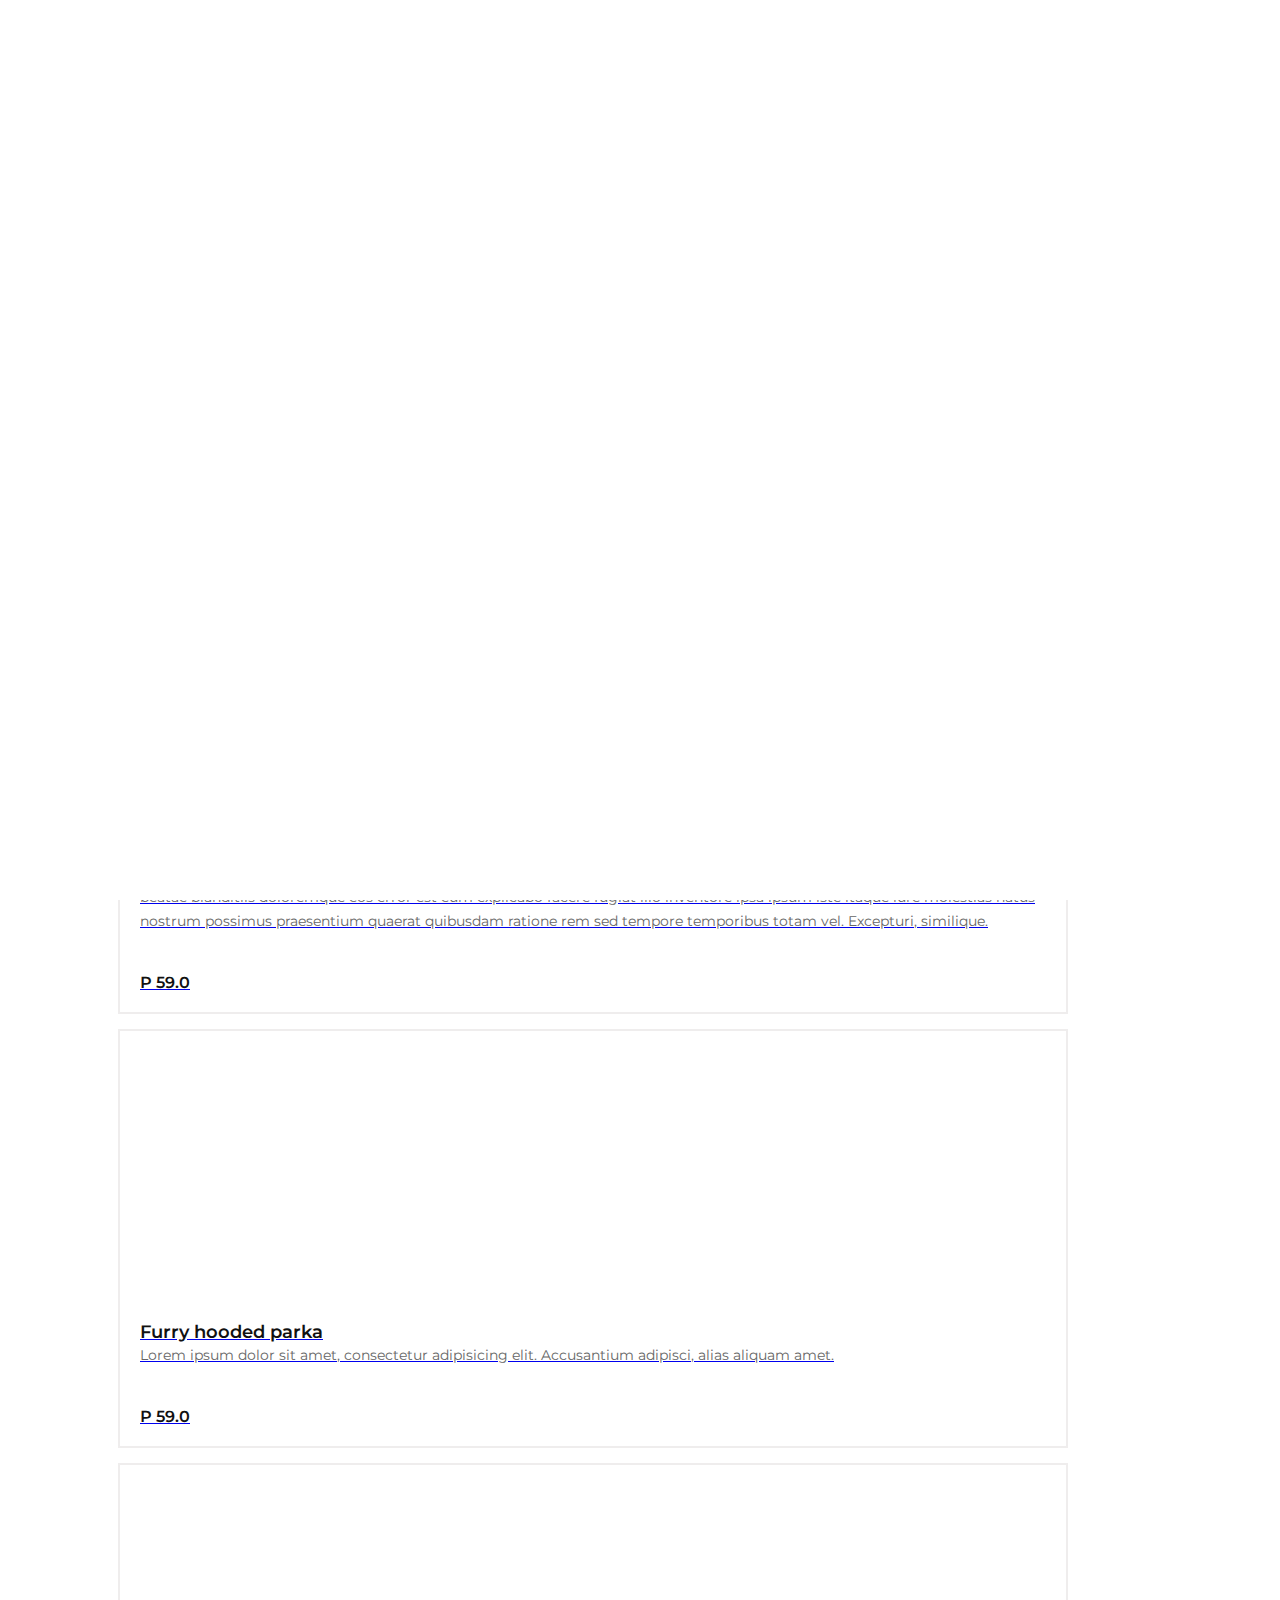
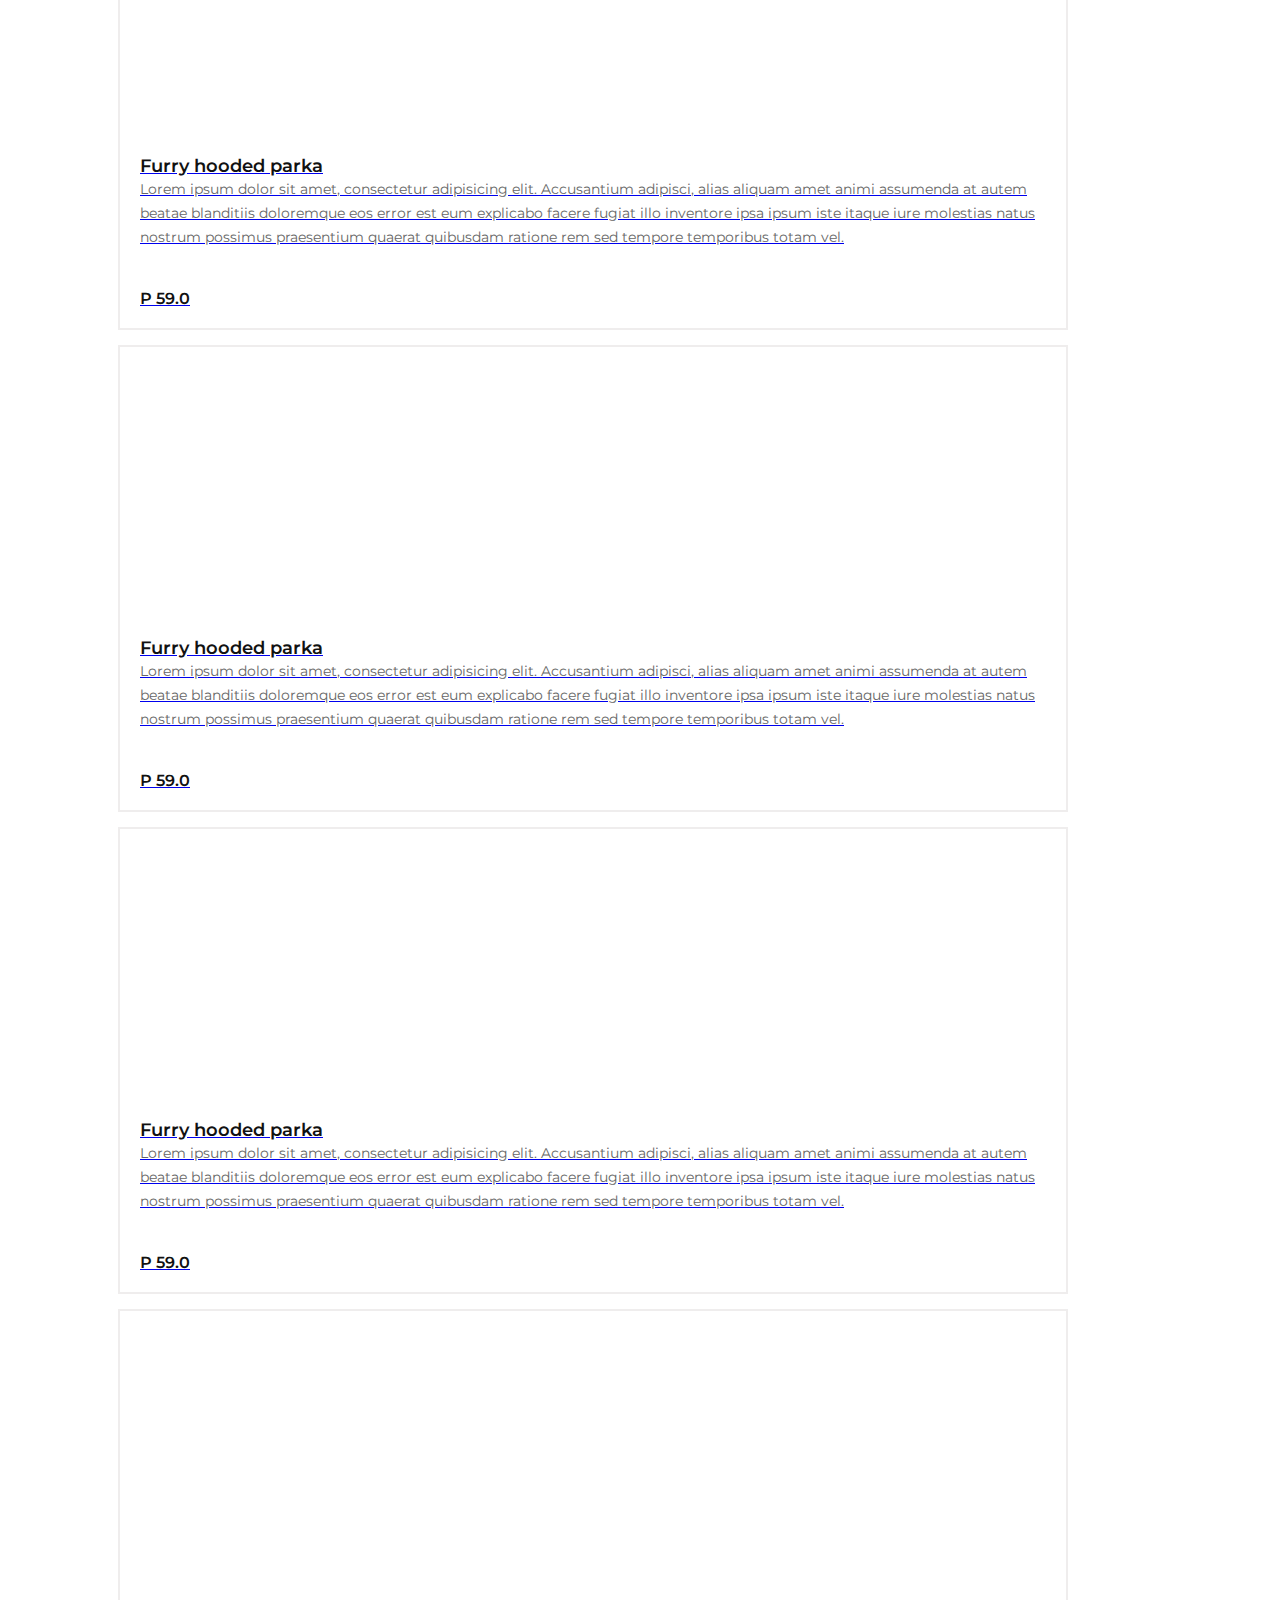
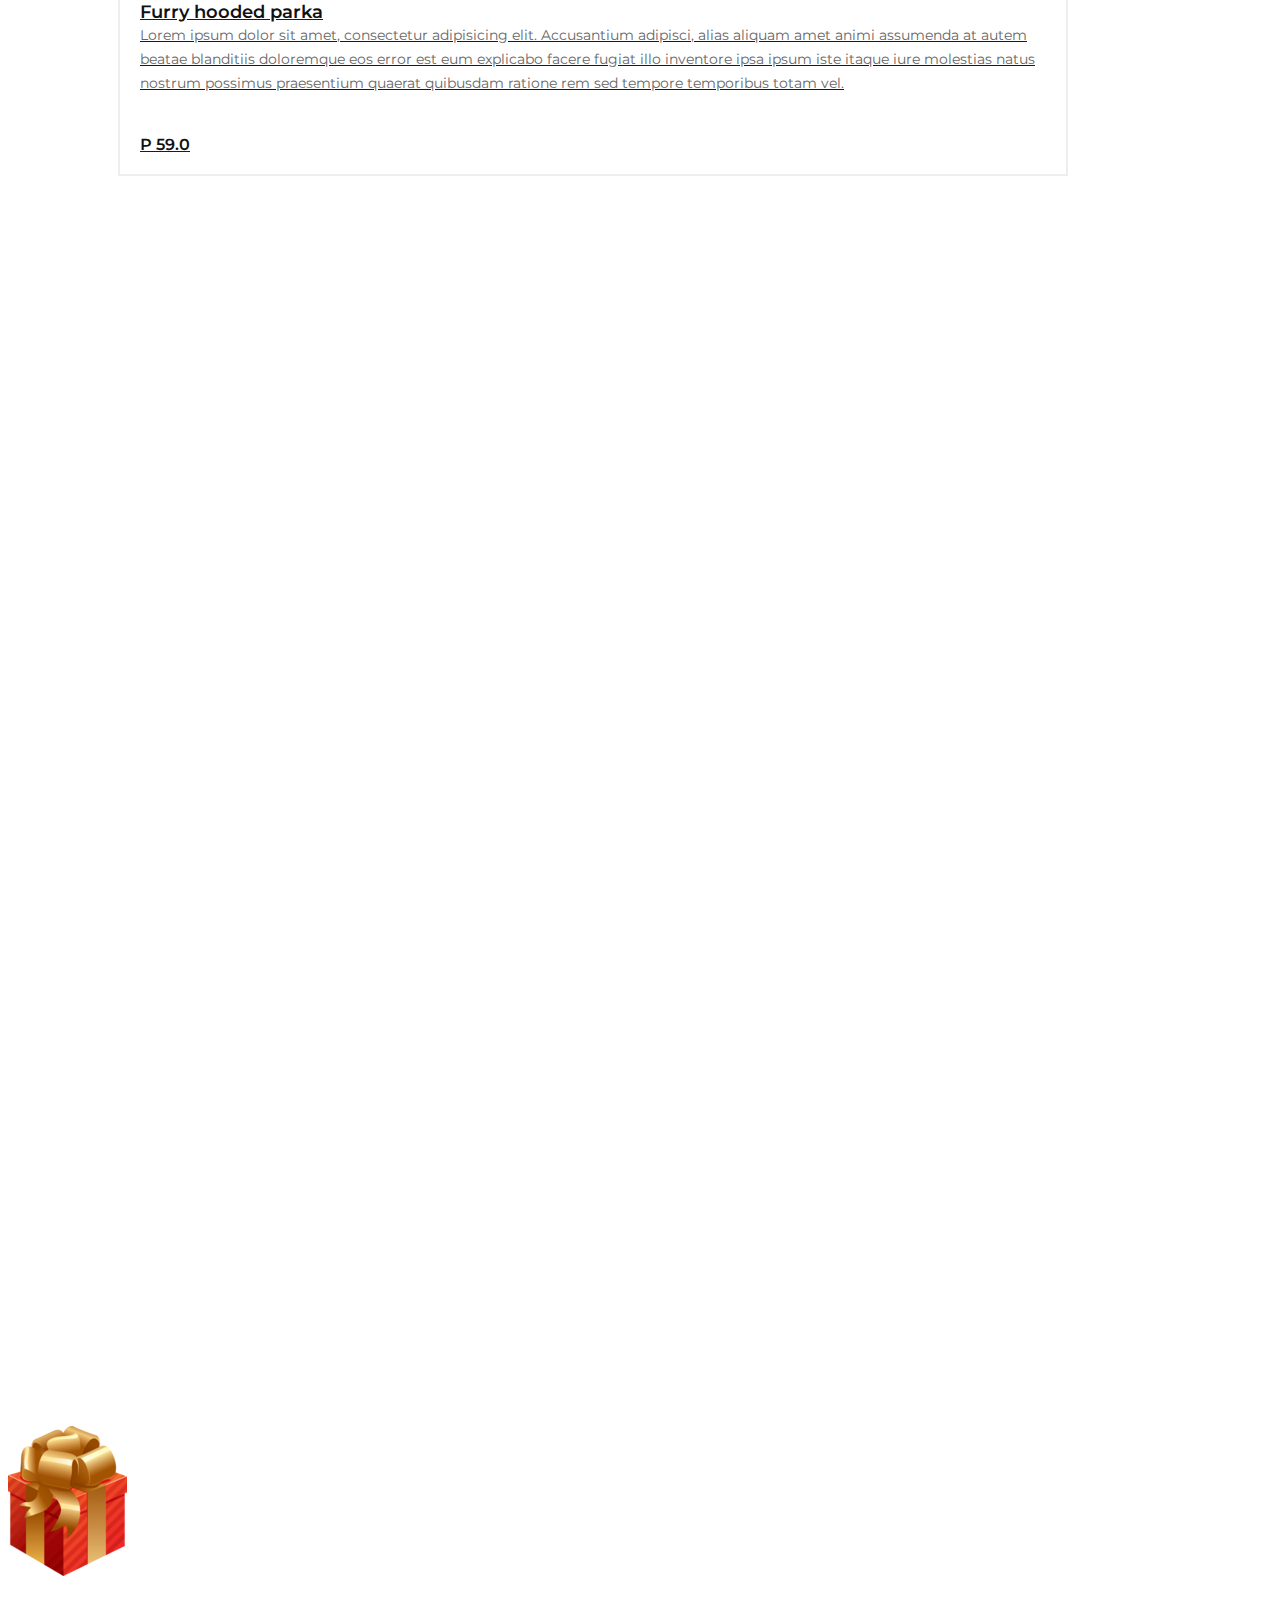
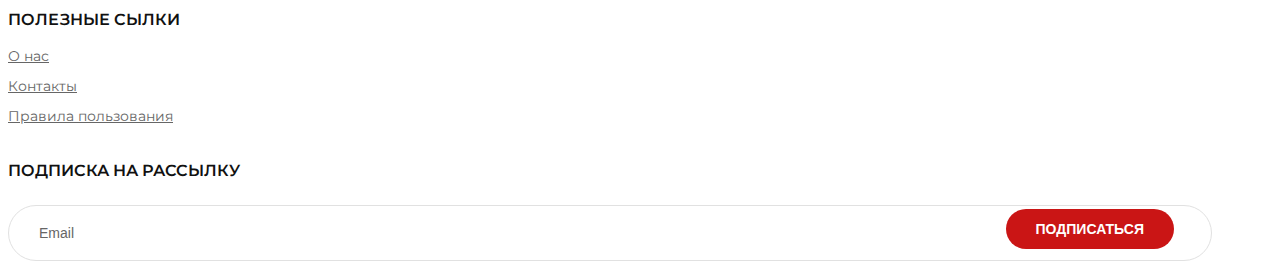
==== celebration.html @ a79d985c "Selections (not finished)" ====
<!DOCTYPE html>
<html lang="ru">

<head>
	<meta charset="UTF-8">
	<meta name="description" content="Ashion Template">
	<meta name="keywords" content="Ashion, unica, creative, html">
	<meta name="viewport" content="width=device-width, initial-scale=1.0">
	<meta http-equiv="X-UA-Compatible" content="ie=edge">
	<title>Ashion | Template</title>

	<!-- Google Font -->
	<link href="https://fonts.googleapis.com/css2?family=Cookie&display=swap" rel="stylesheet">
	<link href="https://fonts.googleapis.com/css2?family=Montserrat:wght@400;500;600;700;800;900&display=swap"
		  rel="stylesheet">

	<!-- Css Styles -->
	<link rel="stylesheet" href="css/bootstrap.min.css" type="text/css">
	<link rel="stylesheet" href="css/font-awesome.min.css" type="text/css">
	<link rel="stylesheet" href="css/elegant-icons.css" type="text/css">
	<link rel="stylesheet" href="css/jquery-ui.min.css" type="text/css">
	<link rel="stylesheet" href="css/magnific-popup.css" type="text/css">
	<link rel="stylesheet" href="css/owl.carousel.min.css" type="text/css">
	<link rel="stylesheet" href="css/slicknav.min.css" type="text/css">
	<link rel="stylesheet" href="css/style.css" type="text/css">
</head>

<body>
<!-- Page Preloder -->
<div id="preloder">
	<div class="loader"></div>
</div>

<!-- Offcanvas Menu Begin -->
<div class="offcanvas-menu-overlay"></div>
<div class="offcanvas-menu-wrapper">
	<div class="offcanvas__close">+</div>
	<ul class="offcanvas__widget">
		<li><span class="icon_search search-switch"></span></li>
		<li><a href="#"><span class="icon_heart_alt"></span>
			<div class="tip">2</div>
		</a></li>
		<li><a href="#"><span class="icon_bag_alt"></span>
			<div class="tip">2</div>
		</a></li>
	</ul>
	<div class="offcanvas__logo">
		<a href="./index.html"><img src="img/logo.png" alt=""></a>
	</div>
	<div id="mobile-menu-wrap"></div>
</div>
<!-- Offcanvas Menu End -->

<!-- Header Section Begin -->
<header class="header">
	<div class="container-fluid">
		<div class="row">
			<div class="col-xl-3 col-lg-2">
				<div class="header__logo">
					<a href="./index.html"><img src="img/logo.png" alt="">
						даримподарки.рф
					</a>
				</div>
			</div>
			<div class="col-xl-6 col-lg-7">
				<nav class="header__menu">
					<ul>
						<li><a href="./index.html">Главная</a></li>
						<li><a href="./index.html">8 марта</a></li>
						<li><a href="./presents.html">Каталог</a></li>
						<li><a href="./selections.html">Подборки</a></li>
					</ul>
				</nav>
			</div>
			<div class="col-lg-3">
				<div class="header__right">
					<!--                    <div class="header__right__auth">-->
					<!--                        <a href="#">Login</a>-->
					<!--                        <a href="#">Register</a>-->
					<!--                    </div>-->
					<ul class="header__right__widget">
						<li><span class="icon_search search-switch"></span></li>
						<li>
							<a href="#"><span class="icon_heart_alt"></span>
								<div class="tip">2</div>
							</a>
						</li>
						<!--                        <li>-->
						<!--                            <a href="#"><span class="icon_bag_alt"></span>-->
						<!--                            <div class="tip">2</div>-->
						<!--                            </a>-->
						<!--                        </li>-->
					</ul>
				</div>
			</div>
		</div>
		<div class="canvas__open">
			<i class="fa fa-bars"></i>
		</div>
	</div>
</header>
<!-- Header Section End -->

<!-- Breadcrumb Begin -->
<div class="breadcrumb-option">
	<div class="container">
		<div class="row">
			<div class="col-lg-12">
				<div class="breadcrumb__links">
					<a href="./selections.html"><i class="fa fa-home"></i>Подборки</a>
					<span>3ИЙ ДЕНЬ РОЖДЕНИЯ ПЕРВОЙ КОШКИ РЫЖЕГО ЦВЕТА С БЕЛЫМИ ТРУСАМИ</span>
				</div>
			</div>
		</div>
	</div>
</div>
<!-- Breadcrumb End -->

<!-- Product Details Section Begin -->
<section class="celebration__details spad">
	<div class="container">
		<div class="row">
			<div class="col-lg-12">
				<div class="celebration__details__text">
					<h3>3ий день рождения первой кошки рыжего цвета с белыми трусами</h3>
					<p>
						Невероятно милая и очень мягкая кошка удивит своей красотой и звучанием, несмотря на
						миниатюрный размер. Рыжая кошка понравится как взрослым, так и маленьким. А для
						детей, у которых еще нет смартфона, родители могут включать мур-мур режим бесплатным нежным потрагиваньем кошки,
						в которой есть как похрюкивания, так и тракторный мотор, а солнечным зайчиком или мушкой можно включить милое кряхтенье.
						Помимо музыкальных способностей, кошка обладает магким софт-тач пузиком, оказывающим антистресс эффект.
						Кошка работает на сухом корме, сливках и яйцах. Для освобождения места под свежие источники энергии,
						выбрасывает уже переработанную в виде кирпичей всего раз в день.
					</p>
				</div>
			</div>
			<div class="col-lg-12 celebration__product__list">
				<div class="product__item row celebration__product__item">
					<a href="product.html" class="celebration__product__item__pic product__item__pic set-bg col-lg-4 col-md-4 col-sm-5" data-setbg="img/instagram/insta-1.jpg">
						Название подарка, где текст 0 px
					</a>
					<a href="product.html" class="celebration__product__item__text product__item__text col-lg-8 col-md-8 col-sm-7">
						<div>
							<h6>Furry hooded parka</h6>
							<p class="celebration__product__description">Lorem ipsum dolor sit amet, consectetur adipisicing elit.
								Accusantium adipisci, alias aliquam amet animi assumenda at autem beatae blanditiis
								doloremque eos error est eum explicabo facere fugiat illo inventore ipsa ipsum iste
								itaque iure molestias natus nostrum possimus praesentium quaerat
								quibusdam ratione rem sed tempore temporibus totam vel. Excepturi, similique.</p>
						</div>
						<div>
							<div class="rating">
								<i class="fa fa-star"></i>
								<i class="fa fa-star"></i>
								<i class="fa fa-star"></i>
								<i class="fa fa-star"></i>
								<i class="fa fa-star"></i>
							</div>
							<div class="product__price">Р 59.0</div>
						</div>
					</a>
					<button class="product__item__favorites"><span class="icon_heart_alt"></span></button>
				</div>
				<div class="product__item row celebration__product__item">
					<a href="product.html" class="celebration__product__item__pic product__item__pic set-bg col-lg-4 col-md-4" data-setbg="img/instagram/insta-1.jpg">
						Название подарка, где текст 0 px
					</a>
					<a href="product.html" class="celebration__product__item__text product__item__text col-lg-8 col-md-8">
						<div>
							<h6>Furry hooded parka</h6>
							<p class="celebration__product__description">Lorem ipsum dolor sit amet, consectetur adipisicing elit.
								Accusantium adipisci, alias aliquam amet.</p>
						</div>
						<div>
							<div class="rating">
								<i class="fa fa-star"></i>
								<i class="fa fa-star"></i>
								<i class="fa fa-star"></i>
								<i class="fa fa-star"></i>
								<i class="fa fa-star"></i>
							</div>
							<div class="product__price">Р 59.0</div>
						</div>
					</a>
					<button class="product__item__favorites"><span class="icon_heart_alt"></span></button>
				</div>
				<div class="product__item row celebration__product__item">
					<a href="product.html" class="celebration__product__item__pic product__item__pic set-bg col-lg-4 col-md-4" data-setbg="img/instagram/insta-1.jpg">
						Название подарка, где текст 0 px
					</a>
					<a href="product.html" class="celebration__product__item__text product__item__text col-lg-8 col-md-8">
						<div>
							<h6>Furry hooded parka</h6>
							<p class="celebration__product__description">Lorem ipsum dolor sit amet, consectetur adipisicing elit.
								Accusantium adipisci, alias aliquam amet animi assumenda at autem beatae blanditiis
								doloremque eos error est eum explicabo facere fugiat illo inventore ipsa ipsum iste
								itaque iure molestias natus nostrum possimus praesentium quaerat
								quibusdam ratione rem sed tempore temporibus totam vel. </p>
						</div>
						<div>
							<div class="rating">
								<i class="fa fa-star"></i>
								<i class="fa fa-star"></i>
								<i class="fa fa-star"></i>
								<i class="fa fa-star"></i>
								<i class="fa fa-star"></i>
							</div>
							<div class="product__price">Р 59.0</div>
						</div>
					</a>
					<button class="product__item__favorites"><span class="icon_heart_alt"></span></button>
				</div>
				<div class="product__item row celebration__product__item">
					<a href="product.html" class="celebration__product__item__pic product__item__pic set-bg col-lg-4 col-md-4" data-setbg="img/instagram/insta-1.jpg">
						Название подарка, где текст 0 px
					</a>
					<a href="product.html" class="celebration__product__item__text product__item__text col-lg-8 col-md-8">
						<div>
							<h6>Furry hooded parka</h6>
							<p class="celebration__product__description">Lorem ipsum dolor sit amet, consectetur adipisicing elit.
								Accusantium adipisci, alias aliquam amet animi assumenda at autem beatae blanditiis
								doloremque eos error est eum explicabo facere fugiat illo inventore ipsa ipsum iste
								itaque iure molestias natus nostrum possimus praesentium quaerat
								quibusdam ratione rem sed tempore temporibus totam vel. </p>
						</div>
						<div>
							<div class="rating">
								<i class="fa fa-star"></i>
								<i class="fa fa-star"></i>
								<i class="fa fa-star"></i>
								<i class="fa fa-star"></i>
								<i class="fa fa-star"></i>
							</div>
							<div class="product__price">Р 59.0</div>
						</div>
					</a>
					<button class="product__item__favorites"><span class="icon_heart_alt"></span></button>
				</div>
				<div class="product__item row celebration__product__item">
					<a href="product.html" class="celebration__product__item__pic product__item__pic set-bg col-lg-4 col-md-4" data-setbg="img/instagram/insta-1.jpg">
						Название подарка, где текст 0 px
					</a>
					<a href="product.html" class="celebration__product__item__text product__item__text col-lg-8 col-md-8">
						<div>
							<h6>Furry hooded parka</h6>
							<p class="celebration__product__description">Lorem ipsum dolor sit amet, consectetur adipisicing elit.
								Accusantium adipisci, alias aliquam amet animi assumenda at autem beatae blanditiis
								doloremque eos error est eum explicabo facere fugiat illo inventore ipsa ipsum iste
								itaque iure molestias natus nostrum possimus praesentium quaerat
								quibusdam ratione rem sed tempore temporibus totam vel. </p>
						</div>
						<div>
							<div class="rating">
								<i class="fa fa-star"></i>
								<i class="fa fa-star"></i>
								<i class="fa fa-star"></i>
								<i class="fa fa-star"></i>
								<i class="fa fa-star"></i>
							</div>
							<div class="product__price">Р 59.0</div>
						</div>
					</a>
					<button class="product__item__favorites"><span class="icon_heart_alt"></span></button>
				</div>
				<div class="product__item row celebration__product__item">
					<a href="product.html" class="celebration__product__item__pic product__item__pic set-bg col-lg-4 col-md-4" data-setbg="img/instagram/insta-1.jpg">
						Название подарка, где текст 0 px
					</a>
					<a href="product.html" class="celebration__product__item__text product__item__text col-lg-8 col-md-8">
						<div>
							<h6>Furry hooded parka</h6>
							<p class="celebration__product__description">Lorem ipsum dolor sit amet, consectetur adipisicing elit.
								Accusantium adipisci, alias aliquam amet animi assumenda at autem beatae blanditiis
								doloremque eos error est eum explicabo facere fugiat illo inventore ipsa ipsum iste
								itaque iure molestias natus nostrum possimus praesentium quaerat
								quibusdam ratione rem sed tempore temporibus totam vel. </p>
						</div>
						<div>
							<div class="rating">
								<i class="fa fa-star"></i>
								<i class="fa fa-star"></i>
								<i class="fa fa-star"></i>
								<i class="fa fa-star"></i>
								<i class="fa fa-star"></i>
							</div>
							<div class="product__price">Р 59.0</div>
						</div>
					</a>
					<button class="product__item__favorites"><span class="icon_heart_alt"></span></button>
				</div>
			</div>
		</div>
	</div>
</section>
<!-- Product Details Section End -->

<!-- Instagram Begin -->
<div class="instagram">
	<div class="container-lg">
		<div class="row">
			<div class="col-lg-3 col-md-3 col-sm-3 p-0">
				<div class="instagram__item set-bg" data-setbg="img/holiday/8.jpg">
					<div class="instagram__text">
						<i class="fa fa-gift"></i>
						<a href="#">Подробнее</a>
					</div>
				</div>
			</div>
			<div class="col-lg-3 col-md-3 col-sm-3 p-0">
				<div class="instagram__item set-bg" data-setbg="img/holiday/23.jpg">
					<div class="instagram__text">
						<i class="fa fa-gift"></i>
						<a href="#">Подробнее</a>
					</div>
				</div>
			</div>
			<div class="col-lg-3 col-md-3 col-sm-3 p-0">
				<div class="instagram__item set-bg" data-setbg="img/holiday/31.jpg">
					<div class="instagram__text">
						<i class="fa fa-gift"></i>
						<a href="#">Подробнее</a>
					</div>
				</div>
			</div>
			<div class="col-lg-3 col-md-3 col-sm-3 p-0">
				<div class="instagram__item set-bg" data-setbg="img/holiday/256.jpg">
					<div class="instagram__text">
						<i class="fa fa-gift"></i>
						<a href="#">Подробнее</a>
					</div>
				</div>
			</div>
		</div>
	</div>
</div>
<!-- Instagram End -->

<!-- Footer Section Begin -->
<footer class="footer">
	<div class="container">
		<div class="row">
			<div class="col-lg-4 col-md-6 col-sm-7">
				<div class="footer__about">
					<div class="footer__logo">
						<a href="./index.html"><img src="img/logo.png" alt=""></a>
					</div>
				</div>
			</div>
			<div class="col-lg-4 col-md-4 col-sm-5">
				<div class="footer__widget">
					<h6>Полезные сылки</h6>
					<ul>
						<li><a href="#">О нас</a></li>
						<li><a href="#">Контакты</a></li>
						<li><a href="#">Правила пользования</a></li>
					</ul>
				</div>
			</div>
			<div class="col-lg-4 col-md-8 col-sm-8">
				<div class="footer__newslatter">
					<h6>Подписка на рассылку</h6>
					<form action="#">
						<input type="text" placeholder="Email">
						<button type="submit" class="site-btn">Подписаться</button>
					</form>
				</div>
			</div>
		</div>
	</div>
</footer>
<!-- Footer Section End -->

<!-- Search Begin -->
<div class="search-model">
	<div class="h-100 d-flex align-items-center justify-content-center">
		<div class="search-close-switch">+</div>
		<form class="search-model-form">
			<input type="text" id="search-input" placeholder="Поиск...">
		</form>
	</div>
</div>
<!-- Search End -->

<!-- Js Plugins -->
<script src="js/jquery-3.3.1.min.js"></script>
<script src="js/bootstrap.min.js"></script>
<script src="js/jquery.magnific-popup.min.js"></script>
<script src="js/jquery-ui.min.js"></script>
<script src="js/mixitup.min.js"></script>
<script src="js/jquery.countdown.min.js"></script>
<script src="js/jquery.slicknav.js"></script>
<script src="js/owl.carousel.min.js"></script>
<script src="js/jquery.nicescroll.min.js"></script>
<script src="js/main.js"></script>
</body>

</html>
---- css/style.css ----
/*------------------------------------------------------------------
[Table of contents]

1.  Template default CSS
	1.1	Variables
	1.2	Mixins
	1.3	Flexbox
	1.4	Reset
2.  Helper Css
3.  Header Section
4.  Categories Section
5.  Product Section
6.  Banner Section
7.  Countdown Section
8.  Instagram
9.  Contact
10.  Footer Style
-------------------------------------------------------------------*/

/*----------------------------------------*/

/* Template default CSS
/*----------------------------------------*/
:root {
    --hex-red: #ca1515;
}

html,
body {
    height: 100%;
    font-family: "Montserrat", sans-serif;
    -webkit-font-smoothing: antialiased;
}

h1,
h2,
h3,
h4,
h5,
h6 {
    margin: 0;
    color: #111111;
    font-weight: 400;
    font-family: "Montserrat", sans-serif;
}

h1 {
    font-size: 70px;
}

h2 {
    font-size: 36px;
}

h3 {
    font-size: 30px;
}

h4 {
    font-size: 24px;
}

h5 {
    font-size: 18px;
}

h6 {
    font-size: 16px;
}

p {
    font-size: 14px;
    font-family: "Montserrat", sans-serif;
    color: #666666;
    font-weight: 400;
    line-height: 24px;
    margin: 0 0 15px 0;
}

img {
    max-width: 100%;
}

input:focus,
select:focus,
button:focus,
textarea:focus {
    outline: none;
}

a:hover,
a:focus {
    text-decoration: none;
    outline: none;
}

ul,
ol {
    padding: 0;
    margin: 0;
}

/*---------------------
  Helper CSS
-----------------------*/

.section-title {
    margin-bottom: 45px;
}

.section-title h4 {
    color: #111111;
    font-weight: 600;
    text-transform: uppercase;
    position: relative;
    display: inline-block;
}

.section-title h4:after {
    position: absolute;
    left: 0;
    bottom: -4px;
    height: 2px;
    width: 70px;
    background: #ca1515;
    content: "";
}

.set-bg {
    background-repeat: no-repeat;
    background-size: cover;
    background-position: top center;
}

.spad {
    padding-top: 100px;
    padding-bottom: 100px;
}

.text-white h1,
.text-white h2,
.text-white h3,
.text-white h4,
.text-white h5,
.text-white h6,
.text-white p,
.text-white span,
.text-white li,
.text-white a {
    color: #fff;
}

/* buttons */

.primary-btn {
    display: inline-block;
    font-size: 14px;
    text-transform: uppercase;
    font-weight: 600;
    padding: 12px 30px 10px;
    color: #ffffff;
    background: #ca1515;
}

.site-btn {
    font-size: 14px;
    color: #ffffff;
    background: #ca1515;
    font-weight: 600;
    border: none;
    text-transform: uppercase;
    display: inline-block;
    padding: 12px 30px;
    border-radius: 50px;
}

/* Preloder */

#preloder {
    position: fixed;
    width: 100%;
    height: 100%;
    top: 0;
    left: 0;
    z-index: 999999;
    background: #ffffff;
}

.loader {
    width: 40px;
    height: 40px;
    position: absolute;
    top: 50%;
    left: 50%;
    margin-top: -13px;
    margin-left: -13px;
    border-radius: 60px;
    animation: loader 0.8s linear infinite;
    -webkit-animation: loader 0.8s linear infinite;
}

@keyframes loader {
    0% {
        -webkit-transform: rotate(0deg);
        transform: rotate(0deg);
        border: 4px solid #f44336;
        border-left-color: transparent;
    }
    50% {
        -webkit-transform: rotate(180deg);
        transform: rotate(180deg);
        border: 4px solid #673ab7;
        border-left-color: transparent;
    }
    100% {
        -webkit-transform: rotate(360deg);
        transform: rotate(360deg);
        border: 4px solid #f44336;
        border-left-color: transparent;
    }
}

@-webkit-keyframes loader {
    0% {
        -webkit-transform: rotate(0deg);
        border: 4px solid #f44336;
        border-left-color: transparent;
    }
    50% {
        -webkit-transform: rotate(180deg);
        border: 4px solid #673ab7;
        border-left-color: transparent;
    }
    100% {
        -webkit-transform: rotate(360deg);
        border: 4px solid #f44336;
        border-left-color: transparent;
    }
}

.spacial-controls {
    position: fixed;
    width: 111px;
    height: 91px;
    top: 0;
    right: 0;
    z-index: 999;
}

.spacial-controls .search-switch {
    display: block;
    height: 100%;
    padding-top: 30px;
    background: #323232;
    text-align: center;
    cursor: pointer;
}

.search-model {
    display: none;
    position: fixed;
    width: 100%;
    height: 100%;
    left: 0;
    top: 0;
    background: #ffffff;
    z-index: 99999;
}

.search-model-form {
    padding: 0 15px;
}

.search-model-form input {
    width: 500px;
    font-size: 40px;
    border: none;
    border-bottom: 2px solid #dddddd;
    background: 0 0;
    color: #999;
}

.search-block-form {
    position: relative;
    display: flex;
    align-items: center;
    max-width: 500px;
    width: 100%;
    border-bottom: 1px solid #dddddd;
}

.search-block-form:after {
    position: absolute;
    left: 0;
    bottom: -0.5px;
    width: 100%;
    height: 2px;
    background: var(--hex-red);
    content: "";
    transform: scale(0);
    transition: all, 0.5s;
}

.search-block-form:focus-within:after {
    transform: scale(1);
}

.search-block-form.selections-search {
    margin: 20px 0;
}

.search-block-form input {
    width: 100%;
    font-size: 24px;
    text-align: center;
    border: none;
    background: 0 0;
    color: #999;
}

.search-block-form button {
    font-size: 18px;
    background: none;
    border: none;
}

.search-block-form button:hover,
.search-block-form button:focus {
    color: var(--hex-red);
    font-weight: bold;
}

.search-block-form.selections-search input {
    font-size: 21px;
}

.search-close-switch {
    position: absolute;
    width: 50px;
    height: 50px;
    background: #333;
    color: #fff;
    text-align: center;
    border-radius: 50%;
    font-size: 28px;
    line-height: 28px;
    top: 30px;
    cursor: pointer;
    -webkit-transform: rotate(45deg);
    -ms-transform: rotate(45deg);
    transform: rotate(45deg);
    display: -webkit-box;
    display: -ms-flexbox;
    display: flex;
    -webkit-box-align: center;
    -ms-flex-align: center;
    align-items: center;
    -webkit-box-pack: center;
    -ms-flex-pack: center;
    justify-content: center;
}

/*---------------------
  Header
-----------------------*/

.header {
    background: #ffffff;
    -webkit-box-shadow: 0px 5px 10px rgba(91, 91, 91, 0.1);
    box-shadow: 0px 5px 10px rgba(91, 91, 91, 0.1);
}

.header__logo {
    padding: 26px 0;
}

.header__logo a {
    display: inline-block;
    font-size: 15px;
    text-transform: uppercase;
    color: #111111;
    font-weight: 500;
}

.header__logo img {
    max-width: 25px;
    margin-right: 10px;
}

.header__menu {
    padding: 30px 0 27px;
}

.header__menu ul li {
    list-style: none;
    display: inline-block;
    margin-right: 40px;
    position: relative;
}

.header__menu ul li.active a:after {
    -webkit-transform: scale(1);
    -ms-transform: scale(1);
    transform: scale(1);
}

.header__menu ul li:hover a:after {
    -webkit-transform: scale(1);
    -ms-transform: scale(1);
    transform: scale(1);
}

.header__menu ul li:hover .dropdown {
    top: 27px;
    opacity: 1;
    visibility: visible;
}

.header__menu ul li:last-child {
    margin-right: 0;
}

.header__menu ul li .dropdown {
    position: absolute;
    left: 0;
    top: 56px;
    width: 150px;
    background: #111111;
    text-align: left;
    padding: 2px 0;
    z-index: 9;
    opacity: 0;
    visibility: hidden;
    -webkit-transition: all, 0.3s;
    -o-transition: all, 0.3s;
    transition: all, 0.3s;
}

.header__menu ul li .dropdown li {
    display: block;
    margin-right: 0;
}

.header__menu ul li .dropdown li a {
    font-size: 14px;
    color: #ffffff;
    font-weight: 400;
    padding: 8px 20px;
    text-transform: capitalize;
}

.header__menu ul li .dropdown li a:after {
    display: none;
}

.header__menu ul li a {
    font-size: 15px;
    text-transform: uppercase;
    color: #111111;
    font-weight: 500;
    display: block;
    padding: 2px 0;
    position: relative;
}

.header__menu ul li a:after {
    position: absolute;
    left: 0;
    bottom: 0;
    width: 100%;
    height: 2px;
    background: #ca1515;
    content: "";
    -webkit-transition: all, 0.5s;
    -o-transition: all, 0.5s;
    transition: all, 0.5s;
    -webkit-transform: scale(0);
    -ms-transform: scale(0);
    transform: scale(0);
}

.header__right {
    text-align: right;
    padding: 30px 0 27px;
}

.header__right__auth {
    display: inline-block;
    margin-right: 25px;
}

.header__right__auth a {
    font-size: 12px;
    color: #666666;
    position: relative;
    margin-right: 8px;
}

.header__right__auth a:last-child {
    margin-right: 0;
}

.header__right__auth a:last-child:after {
    display: none;
}

.header__right__auth a:after {
    position: absolute;
    right: -8px;
    top: -2px;
    content: "/";
    font-size: 13px;
}

.header__right__widget {
    display: inline-block;
}

.header__right__widget li {
    list-style: none;
    display: inline-block;
    font-size: 18px;
    color: #111111;
    margin-right: 20px;
    cursor: pointer;
}

.header__right__widget li:last-child {
    margin-right: 0;
}

.header__right__widget li a {
    font-size: 18px;
    color: #111111;
    position: relative;
}

.header__right__widget li a .tip {
    position: absolute;
    right: -12px;
    top: -11px;
    height: 18px;
    width: 18px;
    background: #111111;
    font-size: 10px;
    font-weight: 500;
    color: #ffffff;
    line-height: 18px;
    text-align: center;
    border-radius: 50%;
}

.offcanvas-menu-wrapper {
    display: none;
}

.canvas__open {
    display: none;
}

/*---------------------
  Banner
-----------------------*/

.banner {
    height: 350px;
}

.banner__text span {
    display: block;
    margin-bottom: 10px;
    font-size: 18px;
    color: #ca1515;
    text-transform: uppercase;
}

.banner__text h1 {
    font-size: 40px;
    color: #111111;
    font-family: "Cookie", cursive;
    margin-bottom: 15px;
}

.banner__text a {
    font-size: 14px;
    color: #111111;
    text-transform: uppercase;
    font-weight: 700;
    position: relative;
    padding: 0 0 3px;
    display: inline-block;
}

.banner__text a:after {
    position: absolute;
    left: 0;
    bottom: 0;
    height: 2px;
    width: 100%;
    background: #ca1515;
    content: "";
}

.banner__slider {
    text-align: center;
    padding: 50px 0 0;
}

.banner__slider.owl-carousel .owl-dots {
    position: absolute;
    left: 0;
    top: 280px;
    width: 100%;
    text-align: center;
}

.banner__slider.owl-carousel .owl-dots button {
    height: 12px;
    width: 12px;
    background: #a1a1a1;
    border-radius: 50%;
    margin-right: 10px;
}

.banner__slider.owl-carousel .owl-dots button.active {
    background: #ca1515;
}

.banner__slider.owl-carousel .owl-dots button:last-child {
    margin-right: 0;
}

/*---------------------
  Trend
-----------------------*/

.trend {
    padding-top: 80px;
    padding-bottom: 50px;
}

.trend__content .section-title h4 {
    font-size: 20px;
}

.trend__content .section-title h4:after {
    bottom: -6px;
}

.trend__item {
    overflow: hidden;
    margin-bottom: 35px;
}

.trend__item__pic {
    float: left;
    margin-right: 25px;
}

.trend__item__text {
    overflow: hidden;
}

.trend__item__text h6 {
    font-size: 14px;
    color: #111111;
    margin-bottom: 5px;
}

.trend__item__text .rating {
    line-height: 18px;
    margin-bottom: 6px;
}

.trend__item__text .rating i {
    font-size: 10px;
    color: #e3c01c;
    margin-right: -4px;
}

.trend__item__text .rating i:last-child {
    margin-right: 0;
}

.trend__item__text .product__price {
    color: #111111;
    font-weight: 600;
}

.trend__item__text .product__price span {
    font-size: 14px;
    color: #b1b0b0;
    text-decoration: line-through;
    margin-left: 4px;
}

/*---------------------
  Discount
-----------------------*/

.discount__pic img {
    min-width: 100%;
    height: 100%;
}

.discount__text {
    background: #f4f4f4;
    height: 390px;
    padding: 75px 90px 50px;
    text-align: center;
}

.discount__text a {
    font-size: 14px;
    color: #111111;
    text-transform: uppercase;
    font-weight: 700;
    position: relative;
    padding: 0 0 3px;
    display: inline-block;
}

.discount__text a:after {
    position: absolute;
    left: 0;
    bottom: 0;
    height: 2px;
    width: 100%;
    background: #ca1515;
    content: "";
}

.discount__text__title {
    text-align: center;
    position: relative;
    z-index: 1;
    margin-bottom: 60px;
}

.discount__text__title:after {
    position: absolute;
    left: 50%;
    top: -38px;
    height: 183px;
    width: 183px;
    background: #ffffff;
    content: "";
    border-radius: 50%;
    z-index: -1;
    margin-left: -91.5px;
}

.discount__text__title span {
    font-size: 12px;
    color: #111111;
    font-weight: 500;
    text-transform: uppercase;
}

.discount__text__title h2 {
    font-size: 60px;
    color: #ca1515;
    font-family: "Cookie", cursive;
    line-height: 46px;
    margin-bottom: 10px;
}

.discount__text__title h5 {
    color: #ca1515;
    font-weight: 700;
}

.discount__text__title h5 span {
    font-size: 14px;
    color: #111111;
    margin-right: 4px;
}

.discount__countdown {
    text-align: center;
    margin-bottom: 10px;
}

.countdown__item {
    margin-bottom: 15px;
    float: left;
    width: 25%;
}

.countdown__item:last-child {
    margin-right: 0;
}

.countdown__item span {
    font-size: 30px;
    font-weight: 600;
    color: #111111;
    display: inline-block;
}

.countdown__item p {
    color: #111111;
    margin-bottom: 0;
    display: inline-block;
    font-weight: 500;
}

/*---------------------
  Services
-----------------------*/

.services {
    padding-top: 80px;
    padding-bottom: 50px;
}

.services__item {
    padding-left: 65px;
    position: relative;
    margin-bottom: 20px;
}

.services__item i {
    font-size: 36px;
    color: #ca1515;
    position: absolute;
    left: 0;
    top: 4px;
}

.services__item h6 {
    color: #111111;
    font-weight: 600;
    margin-bottom: 5px;
}

.services__item p {
    margin-bottom: 0;
}

/*---------------------
  Instagram
-----------------------*/

.instagram {
    margin-bottom: 50px;
}

.instagram__item {
    height: 270px;
    display: -webkit-box;
    display: -ms-flexbox;
    display: flex;
    -webkit-box-align: center;
    -ms-flex-align: center;
    align-items: center;
    -webkit-box-pack: center;
    -ms-flex-pack: center;
    justify-content: center;
    position: relative;
    margin: 0 5px;
    z-index: 1;
    /*background-size: contain;*/
    background-size: cover;
}

.instagram__item:hover:after {
    opacity: 1;
}

.instagram__item:hover .instagram__text {
    opacity: 1;
    visibility: visible;
}

.instagram__item:after {
    position: absolute;
    left: 0;
    top: 0;
    height: 100%;
    width: 100%;
    background: rgba(255, 255, 255, 0.9);
    content: "";
    opacity: 0;
    z-index: -1;
    -webkit-transition: all, 0.3s;
    -o-transition: all, 0.3s;
    transition: all, 0.3s;
}

.instagram__text {
    text-align: center;
    opacity: 0;
    visibility: hidden;
    -webkit-transition: all, 0.3s;
    -o-transition: all, 0.3s;
    transition: all, 0.3s;
}

.instagram__text i {
    font-size: 30px;
    color: #0d0d0d;
}

.instagram__text a {
    font-size: 16px;
    color: #0d0d0d;
    font-weight: 500;
    display: block;
    margin-top: 10px;
}

@media screen and (max-width: 1199px) {
    .instagram__item  {
        height: 230px;
    }
}

@media screen and (max-width: 991px) {
    .instagram__item  {
        height: 220px;
    }
}
@media screen and (max-width: 850px) {
    .instagram__item  {
        height: 170px;
    }
}
@media screen and (max-width: 575px) {
    .instagram__item  {
        height: 300px;
        background-size: contain;
    }
}

/*---------------------
  Footer
-----------------------*/

.footer {
    padding-top: 55px;
    background: #ffffff;
    /*-webkit-box-shadow: 0px 5px 10px rgb(91 91 91 / 10%);*/
    /*box-shadow: 0px -5px 10px rgb(91 91 91 / 10%);*/
}

.footer__about {
    margin-bottom: 30px;
}

.footer__about p {
    margin-bottom: 20px;
}

.footer__logo {
    margin-bottom: 20px;
}

.footer__payment a {
    margin-right: 6px;
    margin-bottom: 10px;
    display: inline-block;
}

.footer__payment a:last-child {
    margin-right: 0;
}

.footer__widget {
    margin-bottom: 30px;
}

.footer__widget h6 {
    color: #111111;
    font-weight: 600;
    text-transform: uppercase;
    margin-bottom: 12px;
}

.footer__widget ul li {
    list-style: none;
}

.footer__widget ul li a {
    font-size: 14px;
    color: #666666;
    line-height: 30px;
}

.footer__newslatter {
    margin-bottom: 30px;
}

.footer__newslatter h6 {
    color: #111111;
    font-weight: 600;
    text-transform: uppercase;
    margin-bottom: 25px;
}

.footer__newslatter form {
    position: relative;
    margin-bottom: 30px;
}

.footer__newslatter form input {
    height: 52px;
    width: 100%;
    border: 1px solid #e1e1e1;
    border-radius: 50px;
    padding-left: 30px;
    font-size: 14px;
    color: #666666;
}

.footer__newslatter form input::-webkit-input-placeholder {
    color: #666666;
}

.footer__newslatter form input::-moz-placeholder {
    color: #666666;
}

.footer__newslatter form input:-ms-input-placeholder {
    color: #666666;
}

.footer__newslatter form input::-ms-input-placeholder {
    color: #666666;
}

.footer__newslatter form input::placeholder {
    color: #666666;
}

.footer__newslatter form button {
    position: absolute;
    right: 4px;
    top: 4px;
}

.footer__social a {
    display: inline-block;
    height: 40px;
    width: 40px;
    background: #e1e1e1;
    font-size: 15px;
    color: #111111;
    line-height: 40px;
    text-align: center;
    border-radius: 50%;
    margin-right: 6px;
    margin-bottom: 5px;
}

.footer__social a:last-child {
    margin-right: 0;
}

.footer__copyright__text {
    border-top: 1px solid #e1e1e1;
    padding: 18px 0 25px;
    text-align: center;
    margin-top: 35px;
}

.footer__copyright__text p {
    margin-bottom: 0;
}

.footer__copyright__text a {
    color: #5C5C5C;
}

.footer__copyright__text i {
    color: #ca1515;
}

.footer__copyright__text a:hover {
    color: #ca1515;
}

/*---------------------
  Breadcrumb
-----------------------*/

.breadcrumb-option {
    padding-top: 35px;
}

.breadcrumb__links a {
    font-size: 15px;
    font-weight: 500;
    color: #111111;
    margin-right: 18px;
    display: inline-block;
    position: relative;
}

.breadcrumb__links a:after {
    position: absolute;
    right: -14px;
    top: 0;
    content: "";
    font-family: "FontAwesome";
}

.breadcrumb__links a i {
    margin-right: 5px;
}

.breadcrumb__links span {
    font-size: 15px;
    font-weight: 500;
    color: #888888;
    display: inline-block;
}

/*---------------------
  Categories
-----------------------*/

.categories {
    overflow: hidden;
    margin-top: 10px;
}

.categories .container-fluid {
    padding-right: 5px;
}

.categories__item {
    height: 314px;
    display: -webkit-box;
    display: -ms-flexbox;
    display: flex;
    -webkit-box-align: center;
    -ms-flex-align: center;
    align-items: center;
    padding-left: 30px;
    margin-bottom: 10px;
    margin-right: 10px;
}

.categories__item.categories__large__item {
    height: 638px;
    padding-left: 70px;
}

.categories__item.categories__large__item .categories__text {
    max-width: 480px;
}

.categories__item.categories__large__item .categories__text p {
    margin-bottom: 15px;
}

.categories__text h1 {
    font-family: "Cookie", cursive;
    color: #111111;
    margin-bottom: 5px;
}

.categories__text h4 {
    color: #111111;
    font-weight: 700;
}

.categories__text p {
    margin-bottom: 10px;
}

.categories__text a {
    font-size: 14px;
    color: #111111;
    text-transform: uppercase;
    font-weight: 600;
    position: relative;
    padding: 0 0 3px;
    display: inline-block;
}

.categories__text a:after {
    position: absolute;
    left: 0;
    bottom: 0;
    height: 2px;
    width: 100%;
    background: #ca1515;
    content: "";
}

/*---------------------
  Product
-----------------------*/

.product {
    padding-top: 60px;
    padding-bottom: 50px;
}

.filter__controls {
    text-align: right;
    margin-bottom: 50px;
}

.filter__controls li {
    font-size: 14px;
    list-style: none;
    display: inline-block;
    color: #111111;
    margin-right: 35px;
    position: relative;
    cursor: pointer;
}

.filter__controls li.active:after {
    opacity: 1;
}

.filter__controls li:after {
    position: absolute;
    left: 0;
    bottom: -4px;
    height: 2px;
    width: 100%;
    background: #ca1515;
    content: "";
    opacity: 0;
}

.filter__controls li:last-child {
    margin-right: 0;
}

.product__item {
    margin-bottom: 50px;
    padding: 5px;
    border: 2px solid #efeded;
    transition: 0.2s;
}

.product__item:hover {
    border-color: #dd9191;
}

.product__item:hover .product__hover li {
    opacity: 1;
    top: 0;
}

.product__item.sale .product__item__pic .label {
    background: #ca1515;
}

.product__item.sale .product__item__text .product__price {
    color: #ca1515;
}

.product__item__pic {
    display: block;
    height: 300px;
    position: relative;
    overflow: hidden;
    background-size: contain;
    font-size: 0px;
}

.product__item__pic .label {
    font-size: 12px;
    color: #ffffff;
    font-weight: 500;
    display: inline-block;
    padding: 2px 8px;
    text-transform: uppercase;
    position: absolute;
    left: 10px;
    top: 10px;
}

.product__item__pic .label.new {
    background: #36a300;
}

.product__item__pic .label.stockout {
    background: #111111;
}

.product__item__pic .label.stockblue {
    background: #0066bd !important;
}

.product__item__pic .label.sale {
    background: #ca1515;
}

.product__hover {
    position: absolute;
    left: 0;
    width: 100%;
    bottom: 30px;
    text-align: center;
}

.product__hover li {
    list-style: none;
    display: inline-block;
    margin-right: 10px;
    position: relative;
    top: 100px;
    opacity: 0;
}

.product__hover li:nth-child(1) {
    -webkit-transition: all 0.25s ease 0.1s;
    -o-transition: all 0.25s ease 0.1s;
    transition: all 0.25s ease 0.1s;
}

.product__hover li:nth-child(2) {
    -webkit-transition: all 0.25s ease 0.15s;
    -o-transition: all 0.25s ease 0.15s;
    transition: all 0.25s ease 0.15s;
}

.product__hover li:nth-child(3) {
    -webkit-transition: all 0.25s ease 0.2s;
    -o-transition: all 0.25s ease 0.2s;
    transition: all 0.25s ease 0.2s;
}

.product__hover li:last-child {
    margin-right: 0;
}

.product__hover li:hover a {
    background: #ca1515;
}

.product__hover li:hover a span {
    color: #ffffff;
    -webkit-transform: rotate(360deg);
    -ms-transform: rotate(360deg);
    transform: rotate(360deg);
}

.product__hover li a {
    font-size: 18px;
    color: #111111;
    display: block;
    height: 45px;
    width: 45px;
    background: #ffffff;
    line-height: 48px;
    text-align: center;
    border-radius: 50%;
    -webkit-transition: all, 0.5s;
    -o-transition: all, 0.5s;
    transition: all, 0.5s;
}

.product__hover li a span {
    position: relative;
    -webkit-transform: rotate(0);
    -ms-transform: rotate(0);
    transform: rotate(0);
    -webkit-transition: all, 0.3s;
    -o-transition: all, 0.3s;
    transition: all, 0.3s;
    display: inline-block;
}

.product__item__favorites  {
    position: absolute;
    right: 0;
    top: -4px;
    border: none;
    font-size: 18px;
    color: #111111;
    display: block;
    height: 45px;
    width: 45px;
    background: #ffffff;
    line-height: 46px;
    text-align: center;
    border-radius: 50%;
    -webkit-transition: all, 0.3s;
    -o-transition: all, 0.3s;
    transition: all, 0.3s;;
}

.product__item__favorites:focus,
.product__item__favorites:hover {
    background: #ca1515;
    color: #fff;
}


.product__item__text {
    text-align: center;
    /*padding-top: 22px;*/
}

.product__item__text h6 a {
    font-size: 14px;
    color: #111111;
}

.product__item__text .rating {
    line-height: 18px;
    margin-bottom: 5px;
}

.product__item__text .rating i {
    font-size: 10px;
    color: #e3c01c;
    margin-right: -4px;
}

.product__item__text .rating i:last-child {
    margin-right: 0;
}

.product__item__text .product__price {
    color: #111111;
    font-weight: 600;
}

.product__item__text .product__price span {
    font-size: 14px;
    color: #b1b0b0;
    text-decoration: line-through;
    margin-left: 4px;
}

/*---------------------
  Shop
-----------------------*/

.shop {
    padding-top: 70px;
    padding-bottom: 80px;
}

.sidebar__categories {
    margin-bottom: 50px;
}

.sidebar__categories .section-title {
    margin-bottom: 35px;
}

.sidebar__categories .section-title h4 {
    font-size: 18px;
}

.categories__accordion .card {
    border: none;
    border-radius: 0;
    padding-bottom: 12px;
    border-bottom: 1px solid #f2f2f2 !important;
    margin-bottom: 12px;
}

.categories__accordion .card:last-child {
    padding-bottom: 0;
    margin-bottom: 0;
    border-bottom: none !important;
}

.categories__accordion .card-heading {
    cursor: pointer;
}

.categories__accordion .card-heading a {
    font-size: 14px;
    font-weight: 500;
    color: #111111;
    display: block;
}

.categories__accordion .card-body {
    padding-left: 0;
    padding-top: 6px;
    padding-bottom: 0;
}

.categories__accordion .card-body li {
    list-style: none;
    position: relative;
    padding-left: 16px;
}

.categories__accordion .card-body li:before {
    position: absolute;
    left: 4px;
    top: 14px;
    height: 1px;
    width: 4px;
    background: #666666;
    content: "";
}

.categories__accordion .card-body li a {
    font-size: 14px;
    color: #666666;
    line-height: 30px;
}

.categories__accordion .card-heading a:after,
.categories__accordion .card-heading>a.active[aria-expanded=false]:after {
    content: "";
    font-size: 14px;
    font-family: "FontAwesome";
    color: #666666;
    position: absolute;
    right: 30px;
    top: 0px;
}

.categories__accordion .card-heading.active a:after {
    content: "";
    font-size: 14px;
    font-family: "FontAwesome";
    color: #666666;
    position: absolute;
    right: 30px;
    top: -1px;
}

.categories__accordion .card-heading a[aria-expanded=true]:after,
.categories__accordion .card-heading>a.active:after {
    content: "";
    font-size: 14px;
    font-family: "FontAwesome";
    color: #666666;
    position: absolute;
    right: 30px;
    top: -1px;
}

.sidebar__filter {
    position: relative;
    margin-bottom: 60px;
}

.sidebar__filter .section-title {
    margin-bottom: 50px;
}

.sidebar__filter .section-title h4 {
    font-size: 18px;
}

.sidebar__filter button {
    font-size: 14px;
    color: #0d0d0d;
    text-transform: uppercase;
    letter-spacing: 2px;
    font-weight: 700;
    display: inline-block;
    padding: 5px 16px 5px 20px;
    border: 2px solid #ff0000;
    position: absolute;
    right: 0;
    bottom: 0px;
    border-radius: 2px;
    background: #fff;
}

.filter-range-wrap .range-slider .price-input {
    position: relative;
}

.filter-range-wrap .range-slider .price-input p {
    font-size: 16px;
    color: #0d0d0d;
    font-weight: 500;
    display: inline-block;
    margin-bottom: 0;
}

/*.filter-range-wrap .range-slider .price-input:after {*/
/*    position: absolute;*/
/*    left: 81px;*/
/*    top: 12px;*/
/*    height: 1px;*/
/*    width: 5px;*/
/*    background: #0d0d0d;*/
/*    content: "";*/
/*}*/

.filter-range-wrap .range-slider .price-input input {
    margin-right: 10px;
    padding: 3px;
    font-size: 16px;
    color: #0d0d0d;
    max-width: 26%;
    /*border: none;*/
}

.filter-range-wrap .range-slider .price-input input:nth-child(1) {
    margin-right: 28px;
}

.filter-range-wrap .price-range {
    border-radius: 0;
    margin-bottom: 28px;
}

.filter-range-wrap .price-range.ui-widget-content {
    border: none;
    background: rgba(0, 0, 0, 0.1);
    height: 5px;
}

.filter-range-wrap .price-range.ui-widget-content .ui-slider-handle {
    height: 14px;
    width: 14px;
    border-radius: 50%;
    background: #ca1515;
    border: none;
    outline: none;
    cursor: pointer;
}

.filter-range-wrap .price-range .ui-slider-range {
    background: #ca1515;
    border-radius: 0;
}

.filter-range-wrap .price-range .ui-slider-range:hover {
    cursor: pointer;
}

.sidebar__sizes,
.sidebar__color {
    margin-bottom: 40px;
}

.sidebar__sizes .section-title,
.sidebar__color .section-title {
    margin-bottom: 35px;
}

.sidebar__sizes .section-title h4,
.sidebar__color .section-title h4 {
    font-size: 18px;
}

.sidebar__sizes .size__list label,
.sidebar__color .size__list label {
    display: block;
    padding-left: 20px;
    font-size: 14px;
    text-transform: uppercase;
    color: #444444;
    position: relative;
    cursor: pointer;
}

.sidebar__sizes .size__list label input,
.sidebar__color .size__list label input {
    position: absolute;
    visibility: hidden;
}

.sidebar__sizes .size__list label input:checked~.checkmark,
.sidebar__color .size__list label input:checked~.checkmark {
    border-color: #ca1515;
}

.sidebar__sizes .size__list label input:checked~.checkmark:after,
.sidebar__color .size__list label input:checked~.checkmark:after {
    border-color: #ca1515;
    opacity: 1;
}

.sidebar__sizes .size__list label .checkmark,
.sidebar__color .size__list label .checkmark {
    position: absolute;
    left: 0;
    top: 4px;
    height: 10px;
    width: 10px;
    border: 1px solid #444444;
    border-radius: 2px;
}

.sidebar__sizes .size__list label .checkmark:after,
.sidebar__color .size__list label .checkmark:after {
    position: absolute;
    left: 0px;
    top: -2px;
    width: 11px;
    height: 5px;
    border: solid #ffffff;
    border-width: 1.5px 1.5px 0px 0px;
    -webkit-transform: rotate(127deg);
    -ms-transform: rotate(127deg);
    transform: rotate(127deg);
    opacity: 0;
    content: "";
}

.sidebar__color .color__list label {
    text-transform: capitalize;
}

.pagination__option a {
    display: inline-block;
    height: 40px;
    width: 40px;
    border: 1px solid #f2f2f2;
    border-radius: 50%;
    font-size: 14px;
    color: #111111;
    font-weight: 600;
    line-height: 40px;
    text-align: center;
    -webkit-transition: all, 0.3s;
    -o-transition: all, 0.3s;
    transition: all, 0.3s;
    margin-right: 6px;
}

.pagination__option a:last-child {
    margin-right: 0;
}

.pagination__option a i {
    font-weight: 600;
}

.pagination__option a.active,
.pagination__option a:hover {
    background: #0d0d0d;
    border-color: #0d0d0d;
    color: #ffffff;
}

/*---------------------
  Product Details
-----------------------*/

.product-details {
    padding-top: 70px;
    padding-bottom: 50px;
}

.product__details__purpose {
    margin-bottom: 30px;
}

.product__details__link {
    font-weight: 700;
    font-size: 14px;
    color: #ca1515;
    text-decoration: underline;
}

.product__details__pic {
    overflow: hidden;
}

.product__details__pic__left {
    width: 22%;
    max-height: 574px;
    float: left;
    overflow-y: auto;
}

.product__details__pic__left .pt {
    display: block;
    margin-bottom: 20px;
    cursor: pointer;
    position: relative;
}

.product__details__pic__left .pt::after {
    content: "";
    position: absolute;
    width: 100%;
    height: 100%;
    left: 0;
    top: 0;
    background: #000;
    opacity: 0;
    -webkit-transition: all 0.3s;
    -o-transition: all 0.3s;
    transition: all 0.3s;
}

.product__details__pic__left .pt.active::after {
    opacity: 0.3;
}

.product__details__pic__left .pt:last-child {
    margin-bottom: 0;
}

.product__details__pic__left .pt img {
    min-width: 100%;
}

.product__details__slider__content {
    width: calc(78% - 20px);
    float: left;
    margin-left: 20px;
}

.product__details__pic__slider.owl-carousel .owl-nav button {
    position: absolute;
    left: 10px;
    top: 50%;
    font-size: 22px;
    color: #111111;
    width: 40px;
    height: 40px;
    background: rgba(255, 255, 255, 0.7);
    border-radius: 50%;
    line-height: 44px;
    text-align: center;
    margin-top: -20px;
}

.product__details__pic__slider.owl-carousel .owl-nav button.owl-next {
    left: auto;
    right: 10px;
}

.product__details__text h3 {
    color: #111111;
    font-weight: 600;
    text-transform: uppercase;
    margin-bottom: 12px;
}

.product__details__text h3 span {
    display: block;
    font-size: 14px;
    color: #444444;
    text-transform: none;
    font-weight: 400;
    margin-top: 5px;
}

.product__details__text .rating {
    margin-bottom: 16px;
}

.product__details__text .rating i {
    font-size: 12px;
    color: #e3c01c;
    margin-right: -4px;
}

.product__details__text .rating span {
    font-size: 12px;
    color: #666666;
    margin-left: 5px;
}

.product__details__text p {
    color: #444444;
    margin-bottom: 28px;
}

.product__details__price {
    font-size: 30px;
    font-weight: 600;
    color: #ca1515;
    margin-bottom: 30px;
}

.product__details__price span {
    font-size: 18px;
    color: #b1b0b0;
    text-decoration: line-through;
    margin-left: 10px;
    display: inline-block;
}

.quantity {
    float: left;
    margin-right: 10px;
    margin-bottom: 10px;
}

.quantity>span {
    font-size: 14px;
    color: #111111;
    font-weight: 600;
    float: left;
    margin-top: 14px;
    margin-right: 15px;
}

.pro-qty {
    height: 50px;
    width: 150px;
    border: 1px solid #ebebeb;
    border-radius: 50px;
    padding: 0 20px;
    overflow: hidden;
    display: inline-block;
}

.pro-qty .qtybtn {
    font-size: 14px;
    color: #666666;
    cursor: pointer;
    float: left;
    width: 12px;
    line-height: 46px;
}

.pro-qty input {
    font-size: 14px;
    color: #666666;
    font-weight: 500;
    border: none;
    float: left;
    width: 84px;
    text-align: center;
    height: 48px;
}

.product__details__button {
    overflow: hidden;
    margin-bottom: 25px;
}

.product__details__button .cart-btn {
    display: inline-block;
    font-size: 14px;
    color: #ffffff;
    background: #ca1515;
    font-weight: 600;
    text-transform: uppercase;
    padding: 14px 30px 15px;
    border-radius: 50px;
    float: left;
    margin-right: 10px;
    margin-bottom: 10px;
}

.product__details__button ul {
    float: left;
}

.product__details__button ul li {
    list-style: none;
    display: inline-block;
    margin-right: 5px;
}

.product__details__button ul li:last-child {
    margin-right: 0;
}

.product__details__button ul li a {
    display: inline-block;
    height: 50px;
    width: 50px;
    border: 1px solid #ebebeb;
    border-radius: 50%;
    line-height: 50px;
    text-align: center;
    padding-top: 1px;
}

.product__details__button ul li a span {
    font-size: 18px;
    color: #666666;
}

.product__details__widget {
    border-top: 1px solid #ebebeb;
    padding-top: 35px;
}

.product__details__widget ul li {
    list-style: none;
    margin-bottom: 10px;
}

.product__details__widget ul li:last-child {
    margin-bottom: 0;
}

.product__details__widget ul li span {
    display: inline-block;
    font-size: 14px;
    font-weight: 600;
    color: #111111;
    width: 150px;
    float: left;
}

.product__details__widget ul li .stock__checkbox {
    overflow: hidden;
}

.product__details__widget ul li .stock__checkbox label {
    display: block;
    padding-left: 20px;
    font-size: 14px;
    color: #666666;
    position: relative;
    cursor: pointer;
}

.product__details__widget ul li .stock__checkbox label input {
    position: absolute;
    visibility: hidden;
}

.product__details__widget ul li .stock__checkbox label input:checked~.checkmark {
    border-color: #ca1515;
}

.product__details__widget ul li .stock__checkbox label input:checked~.checkmark:after {
    border-color: #ca1515;
    opacity: 1;
}

.product__details__widget ul li .stock__checkbox label .checkmark {
    position: absolute;
    left: 0;
    top: 5px;
    height: 10px;
    width: 10px;
    border: 1px solid #444444;
    border-radius: 2px;
}

.product__details__widget ul li .stock__checkbox label .checkmark:after {
    position: absolute;
    left: 0px;
    top: -2px;
    width: 11px;
    height: 5px;
    border: solid #ffffff;
    border-width: 1.5px 1.5px 0px 0px;
    -webkit-transform: rotate(127deg);
    -ms-transform: rotate(127deg);
    transform: rotate(127deg);
    opacity: 0;
    content: "";
}

.product__details__widget ul li .color__checkbox label {
    display: inline-block;
    cursor: pointer;
    position: relative;
    margin-right: 20px;
}

.product__details__widget ul li .color__checkbox label.active input~.checkmark:after {
    border-color: #ffffff;
    opacity: 1;
}

.product__details__widget ul li .color__checkbox label:last-child {
    margin-right: 0;
}

.product__details__widget ul li .color__checkbox label input {
    position: absolute;
    visibility: hidden;
}

.product__details__widget ul li .color__checkbox label input:checked~.checkmark:after {
    border-color: #ffffff;
    opacity: 1;
}

.product__details__widget ul li .color__checkbox label .checkmark {
    position: absolute;
    left: 0;
    top: -10px;
    height: 20px;
    width: 20px;
    background: #e31e2f;
    border-radius: 50%;
    content: "";
}

.product__details__widget ul li .color__checkbox label .checkmark.black-bg {
    background: #111111;
}

.product__details__widget ul li .color__checkbox label .checkmark.grey-bg {
    background: #e4aa8b;
}

.product__details__widget ul li .color__checkbox label .checkmark:after {
    position: absolute;
    left: 3px;
    top: 5px;
    width: 13px;
    height: 6px;
    border: solid #ffffff;
    border-width: 1.5px 1.5px 0px 0px;
    -webkit-transform: rotate(127deg);
    -ms-transform: rotate(127deg);
    transform: rotate(127deg);
    opacity: 0;
    content: "";
}

.product__details__widget ul li .size__btn label {
    font-size: 14px;
    color: #666666;
    text-transform: uppercase;
    cursor: pointer;
    margin-right: 10px;
    display: inline-block;
    margin-bottom: 0;
}

.product__details__widget ul li .size__btn label:last-child {
    margin-right: 0;
}

.product__details__widget ul li .size__btn label.active {
    color: #ca1515;
}

.product__details__widget ul li .size__btn label input {
    position: absolute;
    visibility: hidden;
}

.product__details__widget ul li p {
    margin-bottom: 0;
    color: #666666;
}

.product__details__tab {
    padding-top: 80px;
    margin-bottom: 65px;
}

.nav {
    border-bottom: none;
    -webkit-box-pack: center;
    -ms-flex-pack: center;
    justify-content: center;
    position: relative;
    margin-bottom: 40px;
}

.nav::before {
    position: absolute;
    left: 0;
    top: 13px;
    height: 1px;
    width: 335px;
    background: #e1e1e1;
    content: "";
}

.nav::after {
    position: absolute;
    right: 0;
    top: 13px;
    height: 1px;
    width: 335px;
    background: #e1e1e1;
    content: "";
}

.nav-item {
    margin-right: 46px;
}

.nav-item:last-child {
    margin-right: 0;
}

.nav-item .nav-link {
    font-size: 18px;
    color: #666666;
    font-weight: 600;
    border: none;
    border-top-left-radius: 0;
    border-top-right-radius: 0;
    padding: 0;
}

.nav-item .nav-link.active {
    color: #111111;
}

.tab-content .tab-pane h6 {
    color: #666666;
    font-weight: 600;
    margin-bottom: 10px;
}

.tab-content .tab-pane p:last-child {
    margin-bottom: 0;
}

.related__title h5 {
    font-size: 20px;
    color: #111111;
    font-weight: 600;
    text-transform: uppercase;
    margin-bottom: 35px;
}

/*---------------------
  Shop Cart
-----------------------*/

.shop-cart {
    padding-top: 70px;
    padding-bottom: 90px;
}

.shop__cart__table {
    margin-bottom: 30px;
}

.shop__cart__table table {
    width: 100%;
}

.shop__cart__table thead {
    border-bottom: 1px solid #f2f2f2;
}

.shop__cart__table thead th {
    font-size: 18px;
    color: #111111;
    font-weight: 600;
    text-transform: uppercase;
    padding-bottom: 20px;
}

.shop__cart__table tbody tr {
    border-bottom: 1px solid #f2f2f2;
}

.shop__cart__table tbody tr td {
    padding: 30px 0;
}

.shop__cart__table tbody tr .cart__product__item {
    overflow: hidden;
    width: 585px;
}

.shop__cart__table tbody tr .cart__product__item img {
    float: left;
    margin-right: 25px;
}

.shop__cart__table tbody tr .cart__product__item .cart__product__item__title {
    overflow: hidden;
    padding-top: 23px;
}

.shop__cart__table tbody tr .cart__product__item .cart__product__item__title h6 {
    color: #111111;
    font-weight: 600;
}

.shop__cart__table tbody tr .cart__product__item .cart__product__item__title .rating i {
    font-size: 10px;
    color: #e3c01c;
    margin-right: -4px;
}

.shop__cart__table tbody tr .cart__price {
    font-size: 16px;
    color: #ca1515;
    font-weight: 600;
    width: 190px;
}

.shop__cart__table tbody tr .cart__quantity {
    width: 190px;
}

.shop__cart__table tbody tr .cart__quantity .pro-qty {
    border: none;
    padding: 0;
    width: 110px;
    border-radius: 0;
}

.shop__cart__table tbody tr .cart__quantity .pro-qty input {
    color: #444444;
}

.shop__cart__table tbody tr .cart__quantity .pro-qty .qtybtn {
    font-size: 16px;
    color: #444444;
}

.shop__cart__table tbody tr .cart__total {
    font-size: 16px;
    color: #ca1515;
    font-weight: 600;
    width: 150px;
}

.shop__cart__table tbody tr .cart__close {
    text-align: right;
}

.shop__cart__table tbody tr .cart__close span {
    height: 45px;
    width: 45px;
    background: #f2f2f2;
    border-radius: 50%;
    font-size: 18px;
    color: #111111;
    line-height: 44px;
    text-align: center;
    display: inline-block;
    font-weight: 600;
    cursor: pointer;
}

.cart__btn {
    margin-bottom: 50px;
}

.cart__btn.update__btn {
    text-align: right;
}

.cart__btn a {
    font-size: 14px;
    color: #111111;
    font-weight: 600;
    text-transform: uppercase;
    display: inline-block;
    padding: 14px 30px 12px;
    background: #f5f5f5;
}

.cart__btn a span {
    color: #ca1515;
    font-size: 14px;
    margin-right: 5px;
}

.discount__content h6 {
    color: #111111;
    font-weight: 600;
    text-transform: uppercase;
    display: inline-block;
    margin-right: 30px;
}

.discount__content form {
    position: relative;
    width: 370px;
    display: inline-block;
}

.discount__content form input {
    height: 52px;
    width: 100%;
    border: 1px solid #444444;
    border-radius: 50px;
    padding-left: 30px;
    padding-right: 115px;
    font-size: 14px;
    color: #444444;
}

.discount__content form input::-webkit-input-placeholder {
    color: #444444;
}

.discount__content form input::-moz-placeholder {
    color: #444444;
}

.discount__content form input:-ms-input-placeholder {
    color: #444444;
}

.discount__content form input::-ms-input-placeholder {
    color: #444444;
}

.discount__content form input::placeholder {
    color: #444444;
}

.discount__content form button {
    position: absolute;
    right: 4px;
    top: 4px;
}

.cart__total__procced {
    background: #f5f5f5;
    padding: 40px;
}

.cart__total__procced h6 {
    color: #111111;
    font-weight: 600;
    text-transform: uppercase;
    margin-bottom: 10px;
}

.cart__total__procced ul {
    margin-bottom: 25px;
}

.cart__total__procced ul li {
    list-style: none;
    font-size: 16px;
    color: #111111;
    font-weight: 600;
    overflow: hidden;
    line-height: 40px;
}

.cart__total__procced ul li span {
    color: #ca1515;
    float: right;
}

.cart__total__procced .primary-btn {
    display: block;
    border-radius: 50px;
    text-align: center;
    padding: 12px 0 10px;
}

/*---------------------
  Checkout
-----------------------*/

.checkout {
    padding-top: 80px;
    padding-bottom: 70px;
}

.coupon__link {
    font-size: 14px;
    color: #444444;
    padding: 14px 0;
    background: #f5f5f5;
    border-top: 2px solid #ca1515;
    text-align: center;
    margin-bottom: 50px;
}

.coupon__link a {
    font-size: 14px;
    color: #444444;
}

.coupon__link span {
    font-size: 14px;
    color: #ca1515;
}

.checkout__form h5 {
    color: #111111;
    font-weight: 600;
    text-transform: uppercase;
    border-bottom: 1px solid #e1e1e1;
    padding-bottom: 20px;
    margin-bottom: 25px;
}

.checkout__form .checkout__form__input p {
    color: #444444;
    font-weight: 500;
    margin-bottom: 10px;
}

.checkout__form .checkout__form__input p span {
    color: #ca1515;
}

.checkout__form .checkout__form__input input {
    height: 50px;
    width: 100%;
    border: 1px solid #e1e1e1;
    border-radius: 2px;
    margin-bottom: 25px;
    font-size: 14px;
    padding-left: 20px;
    color: #666666;
}

.checkout__form .checkout__form__input input::-webkit-input-placeholder {
    color: #666666;
}

.checkout__form .checkout__form__input input::-moz-placeholder {
    color: #666666;
}

.checkout__form .checkout__form__input input:-ms-input-placeholder {
    color: #666666;
}

.checkout__form .checkout__form__input input::-ms-input-placeholder {
    color: #666666;
}

.checkout__form .checkout__form__input input::placeholder {
    color: #666666;
}

.checkout__form .checkout__form__checkbox {
    margin-bottom: 20px;
}

.checkout__form .checkout__form__checkbox label {
    display: block;
    padding-left: 24px;
    font-size: 14px;
    color: #444444;
    font-weight: 500;
    position: relative;
    cursor: pointer;
    margin-bottom: 16px;
}

.checkout__form .checkout__form__checkbox label input {
    position: absolute;
    visibility: hidden;
}

.checkout__form .checkout__form__checkbox label input:checked~.checkmark {
    border-color: #ca1515;
}

.checkout__form .checkout__form__checkbox label input:checked~.checkmark:after {
    border-color: #ca1515;
    opacity: 1;
}

.checkout__form .checkout__form__checkbox label .checkmark {
    position: absolute;
    left: 0;
    top: 4px;
    height: 10px;
    width: 10px;
    border: 1px solid #444444;
    border-radius: 2px;
}

.checkout__form .checkout__form__checkbox label .checkmark:after {
    position: absolute;
    left: 0px;
    top: -2px;
    width: 11px;
    height: 5px;
    border: solid #ffffff;
    border-width: 1.5px 1.5px 0px 0px;
    -webkit-transform: rotate(127deg);
    -ms-transform: rotate(127deg);
    transform: rotate(127deg);
    opacity: 0;
    content: "";
}

.checkout__form .checkout__form__checkbox p {
    margin-bottom: 0;
}

.checkout__order {
    background: #f5f5f5;
    padding: 30px;
}

.checkout__order h5 {
    border-bottom: 1px solid #d7d7d7;
    margin-bottom: 18px;
}

.checkout__order .site-btn {
    width: 100%;
}

.checkout__order__product {
    border-bottom: 1px solid #d7d7d7;
    padding-bottom: 22px;
}

.checkout__order__product ul li {
    list-style: none;
    font-size: 14px;
    color: #444444;
    font-weight: 500;
    overflow: hidden;
    margin-bottom: 14px;
    line-height: 24px;
}

.checkout__order__product ul li:last-child {
    margin-bottom: 0;
}

.checkout__order__product ul li span {
    font-size: 14px;
    color: #111111;
    font-weight: 600;
    float: right;
}

.checkout__order__product ul li .top__text {
    font-size: 16px;
    color: #111111;
    font-weight: 600;
    float: left;
}

.checkout__order__product ul li .top__text__right {
    font-size: 16px;
    color: #111111;
    font-weight: 600;
    float: right;
}

.checkout__order__total {
    padding-top: 12px;
    border-bottom: 1px solid #d7d7d7;
    padding-bottom: 10px;
    margin-bottom: 25px;
}

.checkout__order__total ul li {
    list-style: none;
    font-size: 16px;
    color: #111111;
    font-weight: 600;
    overflow: hidden;
    line-height: 40px;
}

.checkout__order__total ul li span {
    color: #ca1515;
    float: right;
}

.checkout__order__widget {
    padding-bottom: 10px;
}

.checkout__order__widget label {
    display: block;
    padding-left: 25px;
    font-size: 14px;
    font-weight: 500;
    color: #111111;
    position: relative;
    cursor: pointer;
    margin-bottom: 14px;
}

.checkout__order__widget label input {
    position: absolute;
    visibility: hidden;
}

.checkout__order__widget label input:checked~.checkmark {
    border-color: #ca1515;
}

.checkout__order__widget label input:checked~.checkmark:after {
    border-color: #ca1515;
    opacity: 1;
}

.checkout__order__widget label .checkmark {
    position: absolute;
    left: 0;
    top: 4px;
    height: 10px;
    width: 10px;
    border: 1px solid #444444;
    border-radius: 2px;
}

.checkout__order__widget label .checkmark:after {
    position: absolute;
    left: 0px;
    top: -2px;
    width: 11px;
    height: 5px;
    border: solid #ffffff;
    border-width: 1.5px 1.5px 0px 0px;
    -webkit-transform: rotate(127deg);
    -ms-transform: rotate(127deg);
    transform: rotate(127deg);
    opacity: 0;
    content: "";
}

/*---------------------
    Blog
-----------------------*/

.blog {
    padding-top: 30px;
    padding-bottom: 80px;
}

.blog__item {
    display: block;
    margin-bottom: 35px;
    color: #111111;
}

.blog__item:hover h6,
.blog__item:focus h6 {
    color: var(--hex-red);
}

.blog__item__pic {
    height: 240px;
}

.blog__item__pic.large__item {
    height: 540px;
}

.blog__item__text {
    padding: 15px 20px 0 0;
    margin-right: 30px;
    background: #ffffff;
    margin-top: -36px;
}

.blog__item__text h6 {
    margin-bottom: 6px;
    font-weight: 600;
    line-height: 21px;
}

.blog__item__text ul li {
    font-size: 12px;
    display: inline-block;
    list-style: none;
    margin-right: 25px;
    position: relative;
}

.blog__item__text ul li:after {
    position: absolute;
    right: -17px;
    top: 0px;
    content: "|";
}

.blog__item__text ul li:last-child {
    margin-right: 0;
}

.blog__item__text ul li:last-child:after {
    display: none;
}

.primary-btn.load-btn {
    color: #111111;
    background: #f2f2f2;
    padding: 12px 85px 10px;
    border-radius: 50px;
}

/*---------------------
  Blog Sidebar
-----------------------*/

.blog__sidebar {
    padding-left: 40px;
}

.blog__sidebar__item {
    margin-bottom: 50px;
}

.blog__sidebar__item:last-child {
    margin-bottom: 0;
}

.blog__sidebar__item .section-title {
    margin-bottom: 40px;
}

.blog__sidebar__item .section-title h4 {
    font-size: 16px;
}

.blog__sidebar__item .section-title h4:after {
    bottom: -7px;
}

.blog__sidebar__item ul li {
    list-style: none;
    line-height: 30px;
}

.blog__sidebar__item ul li a {
    font-size: 14px;
    color: #111111;
    -webkit-transition: all, 0.3s;
    -o-transition: all, 0.3s;
    transition: all, 0.3s;
}

.blog__sidebar__item ul li a:hover {
    color: #ca1515;
}

.blog__sidebar__item ul li a:hover span {
    color: #111111;
}

.blog__sidebar__item ul li a span {
    float: right;
    color: #888888;
}

.blog__feature__item {
    display: block;
    overflow: hidden;
    margin-bottom: 30px;
}

.blog__feature__item:last-child {
    margin-bottom: 0;
}

.blog__feature__item__pic {
    float: left;
    margin-right: 25px;
}

.blog__feature__item__text {
    overflow: hidden;
}

.blog__feature__item__text h6 {
    font-size: 14px;
    color: #111111;
    font-weight: 600;
    line-height: 21px;
    margin-bottom: 5px;
}

.blog__feature__item__text span {
    font-size: 12px;
    color: #888888;
    display: block;
}

.blog__sidebar__tags a {
    display: inline-block;
    font-size: 13px;
    color: #666666;
    border: 1px solid #f2f2f2;
    padding: 8px 14px 7px;
    margin-right: 6px;
    margin-bottom: 10px;
    -webkit-transition: all, 0.3s;
    -o-transition: all, 0.3s;
    transition: all, 0.3s;
}

.blog__sidebar__tags a:hover {
    color: #111111;
}

.blog__sidebar__tags a:last-child {
    margin-right: 0;
}

/*---------------------
  Blog Details
-----------------------*/

.blog-details {
    padding-top: 80px;
    padding-bottom: 80px;
}

.blog__details__item {
    background: #ffffff;
    margin-bottom: 24px;
}

.blog__details__item__title {
    background: #ffffff;
    padding-top: 30px;
    padding-right: 30px;
    margin-top: -100px;
    position: relative;
    margin-right: 50px;
}

.blog__details__item__title .tip {
    font-size: 12px;
    color: #ffffff;
    background: #ca1515;
    text-transform: uppercase;
    font-weight: 500;
    display: inline-block;
    padding: 2px 11px 1px;
    border-radius: 5px;
}

.blog__details__item__title h4 {
    color: #111111;
    font-weight: 600;
    line-height: 39px;
    margin-top: 10px;
    margin-bottom: 5px;
}

.blog__details__item__title ul li {
    font-size: 12px;
    color: #888888;
    display: inline-block;
    list-style: none;
    margin-right: 25px;
    position: relative;
}

.blog__details__item__title ul li span {
    color: #111111;
}

.blog__details__item__title ul li:after {
    position: absolute;
    right: -17px;
    top: 0px;
    content: "|";
}

.blog__details__item__title ul li:last-child {
    margin-right: 0;
}

.blog__details__item__title ul li:last-child:after {
    display: none;
}

.blog__details__desc {
    margin-bottom: 40px;
}

.blog__details__desc p {
    font-size: 15px;
    color: #444444;
    line-height: 27px;
}

.blog__details__desc p:last-child {
    margin-bottom: 0;
}

.blog__details__quote {
    border-top: 2px solid #ca1515;
    position: relative;
    padding-top: 22px;
    margin-bottom: 20px;
}

.blog__details__quote .icon {
    height: 30px;
    width: 30px;
    font-size: 18px;
    color: #ca1515;
    background: #ffffff;
    position: absolute;
    left: 0;
    top: -11px;
}

.blog__details__quote p {
    font-size: 16px;
    color: #111111;
    font-weight: 600;
    font-style: italic;
    line-height: 30px;
    margin-bottom: 0;
}

.blog__details__tags {
    margin-bottom: 50px;
}

.blog__details__tags a {
    display: inline-block;
    font-size: 13px;
    color: #666666;
    border: 1px solid #f2f2f2;
    padding: 8px 14px 7px;
    margin-right: 6px;
    margin-bottom: 10px;
    -webkit-transition: all, 0.3s;
    -o-transition: all, 0.3s;
    transition: all, 0.3s;
}

.blog__details__tags a:hover {
    color: #111111;
}

.blog__details__tags a:last-child {
    margin-right: 0;
}

.blog__details__btns {
    background: #f5f5f5;
    padding: 14px 30px;
    margin-bottom: 55px;
}

.blog__details__btn__item.blog__details__btn__item--next {
    text-align: right;
}

.blog__details__btn__item.blog__details__btn__item--next h6 a i {
    margin-right: 0;
    margin-left: 5px;
}

.blog__details__btn__item h6 a {
    font-size: 15px;
    font-weight: 600;
    text-transform: uppercase;
    color: #111111;
}

.blog__details__btn__item h6 a i {
    font-size: 15px;
    font-weight: 600;
    position: relative;
    top: -2px;
    margin-right: 5px;
}

.blog__details__comment {
    position: relative;
}

.blog__details__comment h5 {
    color: #111111;
    font-weight: 600;
    text-transform: uppercase;
    margin-bottom: 35px;
}

.blog__details__comment .leave-btn {
    font-size: 14px;
    font-weight: 700;
    color: #111111;
    text-transform: uppercase;
    position: absolute;
    right: 0;
    top: 0;
}

.blog__details__comment .leave-btn:after {
    position: absolute;
    left: 0;
    bottom: -5px;
    height: 1px;
    width: 100%;
    background: #ca1515;
    content: "";
}

.blog__comment__item {
    margin-bottom: 35px;
}

.blog__comment__item:last-child {
    margin-bottom: 0;
}

.blog__comment__item.blog__comment__item--reply {
    padding-left: 115px;
}

.blog__comment__item__pic {
    float: left;
    margin-right: 25px;
}

.blog__comment__item__pic img {
    border-radius: 50%;
}

.blog__comment__item__text {
    overflow: hidden;
}

.blog__comment__item__text h6 {
    color: #111111;
    font-weight: 600;
    margin-bottom: 14px;
}

.blog__comment__item__text p {
    font-size: 15px;
    color: #444444;
    line-height: 26px;
}

.blog__comment__item__text ul li {
    list-style: none;
    font-size: 12px;
    color: #888888;
    display: inline-block;
    margin-right: 25px;
}

.blog__comment__item__text ul li:last-child {
    margin-right: 0;
}

.blog__comment__item__text ul li i {
    font-size: 14px;
    color: #ca1515;
    margin-right: 5px;
}

/*---------------------
  Contact
-----------------------*/

.contact {
    padding-top: 80px;
    padding-bottom: 80px;
}

.contact__address {
    margin-bottom: 45px;
}

.contact__address h5 {
    color: #111111;
    font-size: 20px;
    font-weight: 600;
    text-transform: uppercase;
    margin-bottom: 20px;
}

.contact__address ul li {
    list-style: none;
    position: relative;
    margin-bottom: 20px;
}

.contact__address ul li:last-child {
    margin-bottom: 0;
}

.contact__address ul li h6 {
    color: #111111;
    font-weight: 600;
    margin-bottom: 10px;
}

.contact__address ul li h6 i {
    font-size: 16px;
    color: #ca1515;
    margin-right: 5px;
}

.contact__address ul li p {
    margin-bottom: 0;
    font-size: 15px;
    color: #444444;
}

.contact__address ul li span {
    font-size: 15px;
    color: #444444;
    display: inline-block;
    margin-right: 25px;
    position: relative;
}

.contact__address ul li span:after {
    position: absolute;
    right: -15px;
    top: 11px;
    content: "|";
    line-height: 0;
}

.contact__address ul li span:last-child {
    margin-right: 0;
}

.contact__address ul li span:last-child:after {
    display: none;
}

.contact__form h5 {
    color: #111111;
    font-size: 20px;
    font-weight: 600;
    text-transform: uppercase;
    margin-bottom: 35px;
}

.contact__form form input {
    height: 50px;
    width: 100%;
    padding-left: 20px;
    font-size: 14px;
    color: #444444;
    border: 1px solid #e1e1e1;
    border-radius: 10px;
    margin-bottom: 20px;
}

.contact__form form input::-webkit-input-placeholder {
    color: #444444;
}

.contact__form form input::-moz-placeholder {
    color: #444444;
}

.contact__form form input:-ms-input-placeholder {
    color: #444444;
}

.contact__form form input::-ms-input-placeholder {
    color: #444444;
}

.contact__form form input::placeholder {
    color: #444444;
}

.contact__form form textarea {
    height: 130px;
    width: 100%;
    padding-left: 20px;
    padding-top: 12px;
    font-size: 14px;
    color: #444444;
    border: 1px solid #e1e1e1;
    border-radius: 10px;
    margin-bottom: 14px;
    resize: none;
}

.contact__form form textarea::-webkit-input-placeholder {
    color: #444444;
}

.contact__form form textarea::-moz-placeholder {
    color: #444444;
}

.contact__form form textarea:-ms-input-placeholder {
    color: #444444;
}

.contact__form form textarea::-ms-input-placeholder {
    color: #444444;
}

.contact__form form textarea::placeholder {
    color: #444444;
}

.contact__map {
    height: 780px;
}

.contact__map iframe {
    width: 100%;
}


/* Index page */

.search-block {
    margin-bottom: 200px;
}

/*--------------------------------- Responsive Media Quaries -----------------------------*/

@media only screen and (min-width: 1600px) and (max-width: 1900px) {
    .header {
        padding: 0 85px;
    }
}

@media only screen and (min-width: 1200px) and (max-width: 1599px) {
    .header__menu ul li {
        margin-right: 20px;
    }
    .header {
        padding: 0 30px;
    }
}

@media only screen and (min-width: 1200px) {
    .container {
        max-width: 1170px;
    }
}

/* Medium Device = 1200px */

@media only screen and (min-width: 992px) and (max-width: 1199px) {
    .header__menu ul li {
        margin-right: 20px;
    }
    .header__right__auth {
        margin-right: 5px;
    }
    .sidebar__filter button {
        padding: 5px 15px 5px 15px;
    }
    .nav::before {
        width: 240px;
    }
    .nav::after {
        width: 240px;
    }
}

/* Tablet Device = 768px */

@media only screen and (min-width: 768px) and (max-width: 991px) {
    .filter__controls li {
        margin-right: 15px;
    }
    .discount__pic img {
        height: auto;
    }
    .discount__text {
        height: auto;
    }
    .sidebar__filter button {
        position: relative;
        bottom: 0;
    }
    .filter-range-wrap .range-slider .price-input input {
        max-width: 27%;
    }
    .filter-range-wrap .range-slider .price-input {
        margin-bottom: 20px;
    }
    .product__details__pic {
        margin-bottom: 50px;
    }
    .nav::before {
        width: 125px;
    }
    .nav::after {
        width: 125px;
    }
    .discount__content {
        margin-bottom: 40px;
    }
    .checkout__order {
        margin-top: 20px;
    }
    .blog__sidebar {
        padding-left: 0;
    }
    .canvas__open {
        display: block;
        font-size: 22px;
        color: #222;
        height: 35px;
        width: 35px;
        line-height: 35px;
        text-align: center;
        border: 1px solid #323232;
        border-radius: 2px;
        cursor: pointer;
        position: absolute;
        right: 15px;
        top: 24px;
    }
    .offcanvas-menu-overlay {
        position: fixed;
        left: 0;
        top: 0;
        height: 100%;
        width: 100%;
        background: rgba(0, 0, 0, 0.7);
        content: "";
        z-index: 98;
        -webkit-transition: all, 0.5s;
        -o-transition: all, 0.5s;
        transition: all, 0.5s;
        visibility: hidden;
    }
    .offcanvas-menu-overlay.active {
        visibility: visible;
    }
    .offcanvas-menu-wrapper {
        position: fixed;
        left: -300px;
        width: 300px;
        height: 100%;
        background: #ffffff;
        padding: 90px 20px 30px 30px;
        display: block;
        z-index: 99;
        overflow-y: auto;
        -webkit-transition: all, 0.5s;
        -o-transition: all, 0.5s;
        transition: all, 0.5s;
        opacity: 0;
    }
    .offcanvas-menu-wrapper.active {
        opacity: 1;
        left: 0;
    }
    .offcanvas__close {
        position: absolute;
        width: 40px;
        height: 40px;
        right: 30px;
        top: 25px;
        border: 1px solid #ddd;
        border-radius: 50%;
        font-size: 26px;
        text-align: center;
        -webkit-transform: rotate(45deg);
        -ms-transform: rotate(45deg);
        transform: rotate(45deg);
        cursor: pointer;
    }
    .offcanvas__menu {
        display: none;
    }
    .slicknav_btn {
        display: none;
    }
    .slicknav_menu {
        background: transparent;
        padding: 0;
        margin-bottom: 20px;
    }
    .slicknav_nav ul {
        margin: 0;
    }
    .slicknav_nav .slicknav_row,
    .slicknav_nav a {
        padding: 7px 0;
        margin: 0;
        color: #111111;
        font-weight: 600;
    }
    .slicknav_nav .slicknav_row:hover {
        border-radius: 0;
        background: transparent;
        color: #111111;
    }
    .slicknav_nav a:hover {
        border-radius: 0;
        background: transparent;
        color: #111111;
    }
    .slicknav_nav {
        display: block !important;
    }
    .offcanvas__logo {
        margin-bottom: 25px;
    }
    .offcanvas__widget {
        text-align: center;
        margin-bottom: 20px;
    }
    .offcanvas__widget li {
        list-style: none;
        display: inline-block;
        font-size: 18px;
        color: #111111;
        margin-right: 20px;
        cursor: pointer;
    }
    .offcanvas__widget li:last-child {
        margin-right: 0;
    }
    .offcanvas__widget li a {
        font-size: 18px;
        color: #111111;
        position: relative;
    }
    .offcanvas__widget li a .tip {
        position: absolute;
        right: -12px;
        top: -11px;
        height: 18px;
        width: 18px;
        background: #111111;
        font-size: 10px;
        font-weight: 500;
        color: #ffffff;
        line-height: 18px;
        text-align: center;
        border-radius: 50%;
    }
    .offcanvas__auth a {
        font-size: 15px;
        color: #111111;
        position: relative;
        margin-right: 8px;
        font-weight: 500;
    }
    .offcanvas__auth a:last-child {
        margin-right: 0;
    }
    .offcanvas__auth a:last-child:after {
        display: none;
    }
    .offcanvas__auth a:after {
        position: absolute;
        right: -8px;
        top: -2px;
        content: "/";
        font-size: 13px;
    }
    .header__menu {
        display: none;
    }
    .header__right {
        display: none;
    }
}

/* Wide Mobile = 480px */

@media only screen and (max-width: 767px) {
    .canvas__open {
        display: block;
        font-size: 22px;
        color: #222;
        height: 35px;
        width: 35px;
        line-height: 35px;
        text-align: center;
        border: 1px solid #323232;
        border-radius: 2px;
        cursor: pointer;
        position: absolute;
        right: 15px;
        top: 24px;
    }
    .offcanvas-menu-overlay {
        position: fixed;
        left: 0;
        top: 0;
        height: 100%;
        width: 100%;
        background: rgba(0, 0, 0, 0.7);
        content: "";
        z-index: 98;
        -webkit-transition: all, 0.5s;
        -o-transition: all, 0.5s;
        transition: all, 0.5s;
        visibility: hidden;
    }
    .offcanvas-menu-overlay.active {
        visibility: visible;
    }
    .offcanvas-menu-wrapper {
        position: fixed;
        left: -270px;
        width: 270px;
        height: 100%;
        background: #ffffff;
        padding: 90px 20px 30px 30px;
        display: block;
        z-index: 99;
        overflow-y: auto;
        -webkit-transition: all, 0.5s;
        -o-transition: all, 0.5s;
        transition: all, 0.5s;
        opacity: 0;
    }
    .offcanvas-menu-wrapper.active {
        opacity: 1;
        left: 0;
    }
    .offcanvas__close {
        position: absolute;
        width: 40px;
        height: 40px;
        right: 30px;
        top: 25px;
        border: 1px solid #ddd;
        border-radius: 50%;
        font-size: 26px;
        text-align: center;
        -webkit-transform: rotate(45deg);
        -ms-transform: rotate(45deg);
        transform: rotate(45deg);
        cursor: pointer;
    }
    .offcanvas__menu {
        display: none;
    }
    .slicknav_btn {
        display: none;
    }
    .slicknav_menu {
        background: transparent;
        padding: 0;
        margin-bottom: 20px;
    }
    .slicknav_nav ul {
        margin: 0;
    }
    .slicknav_nav .slicknav_row,
    .slicknav_nav a {
        padding: 7px 0;
        margin: 0;
        color: #111111;
        font-weight: 600;
    }
    .slicknav_nav .slicknav_row:hover {
        border-radius: 0;
        background: transparent;
        color: #111111;
    }
    .slicknav_nav a:hover {
        border-radius: 0;
        background: transparent;
        color: #111111;
    }
    .slicknav_nav {
        display: block !important;
    }
    .offcanvas__logo {
        margin-bottom: 25px;
    }
    .offcanvas__widget {
        text-align: center;
        margin-bottom: 20px;
    }
    .offcanvas__widget li {
        list-style: none;
        display: inline-block;
        font-size: 18px;
        color: #111111;
        margin-right: 20px;
        cursor: pointer;
    }
    .offcanvas__widget li:last-child {
        margin-right: 0;
    }
    .offcanvas__widget li a {
        font-size: 18px;
        color: #111111;
        position: relative;
    }
    .offcanvas__widget li a .tip {
        position: absolute;
        right: -12px;
        top: -11px;
        height: 18px;
        width: 18px;
        background: #111111;
        font-size: 10px;
        font-weight: 500;
        color: #ffffff;
        line-height: 18px;
        text-align: center;
        border-radius: 50%;
    }
    .offcanvas__auth a {
        font-size: 15px;
        color: #111111;
        position: relative;
        margin-right: 8px;
        font-weight: 500;
    }
    .offcanvas__auth a:last-child {
        margin-right: 0;
    }
    .offcanvas__auth a:last-child:after {
        display: none;
    }
    .offcanvas__auth a:after {
        position: absolute;
        right: -8px;
        top: -2px;
        content: "/";
        font-size: 13px;
    }
    .header__menu {
        display: none;
    }
    .header__right {
        display: none;
    }
    .filter__controls {
        text-align: left;
        margin-bottom: 40px;
    }
    .filter__controls li {
        margin-right: 20px;
    }
    .discount__pic img {
        height: auto;
    }
    .discount__text {
        padding: 75px 40px 50px;
        height: auto;
    }
    .product__details__pic__left {
        height: auto;
    }
    .product__details__pic {
        margin-bottom: 30px;
    }
    .quantity {
        float: none;
        margin-right: 0;
    }
    .nav::before {
        display: none;
    }
    .nav::after {
        display: none;
    }
    .shop__cart__table {
        overflow-x: auto;
    }
    .shop__cart__table tbody tr .cart__product__item img {
        float: none;
        margin-right: 0;
    }
    .cart__btn {
        text-align: center;
        margin-bottom: 25px;
    }
    .cart__btn.update__btn {
        text-align: center;
    }
    .discount__content h6 {
        display: block;
        margin-right: 0;
        margin-bottom: 20px;
    }
    .discount__content {
        margin-bottom: 35px;
    }
    .blog__sidebar {
        padding-left: 0;
        padding-top: 40px;
    }
    .contact__content {
        margin-bottom: 40px;
    }
}

/* Small Device = 320px */

@media only screen and (max-width: 479px) {
    .categories__item.categories__large__item {
        padding-left: 30px;
    }
    .banner__text h1 {
        font-size: 45px;
    }
    .filter__controls li {
        margin-right: 5px;
        margin-bottom: 5px;
    }
    .discount__text {
        padding: 75px 0px 50px;
    }
    .footer__newslatter form {
        text-align: center;
    }
    .footer__newslatter form input {
        margin-bottom: 10px;
    }
    .footer__newslatter form button {
        position: relative;
        right: 0;
        top: 0;
    }
    .product__details__button .cart-btn {
        float: none;
        margin-right: 0;
    }
    .product__details__button ul {
        float: none;
    }
    .nav-item {
        margin-right: 20px;
    }
    .blog__details__item__title {
        margin-right: 30px;
    }
    .blog__comment__item.blog__comment__item--reply {
        padding-left: 0;
    }
    .blog__comment__item__text ul li {
        margin-right: 5px;
    }
    .primary-btn.load-btn {
        padding: 12px 50px 10px;
    }
    .blog__comment__item__pic {
        float: none;
        margin-bottom: 20px;
    }
    .discount__content form {
        width: 100%;
    }
    .search-model-form input {
        width: 100%;
        font-size: 24px;
    }
}

.celebration__product__list {
    max-width: 950px;
    margin: 0 auto;
}

.celebration__details {
    padding: 20px 0 50px 0;
}

.celebration__details__text h3 {
    color: #111111;
    font-weight: 600;
    text-transform: uppercase;
    margin-bottom: 12px;
}

.celebration__product__item {
    margin:0 0 15px 0;
}

.celebration__product__item__pic {
    height: 270px;
}

.celebration__product__description {

}

.celebration__product__item__text {
    display: flex;
    flex-direction: column;
    justify-content: space-between;
    text-align: left;
    padding: 15px;

}

.celebration__product__item__text h6 {
    font-weight: 600;
    font-size: 18px;
}
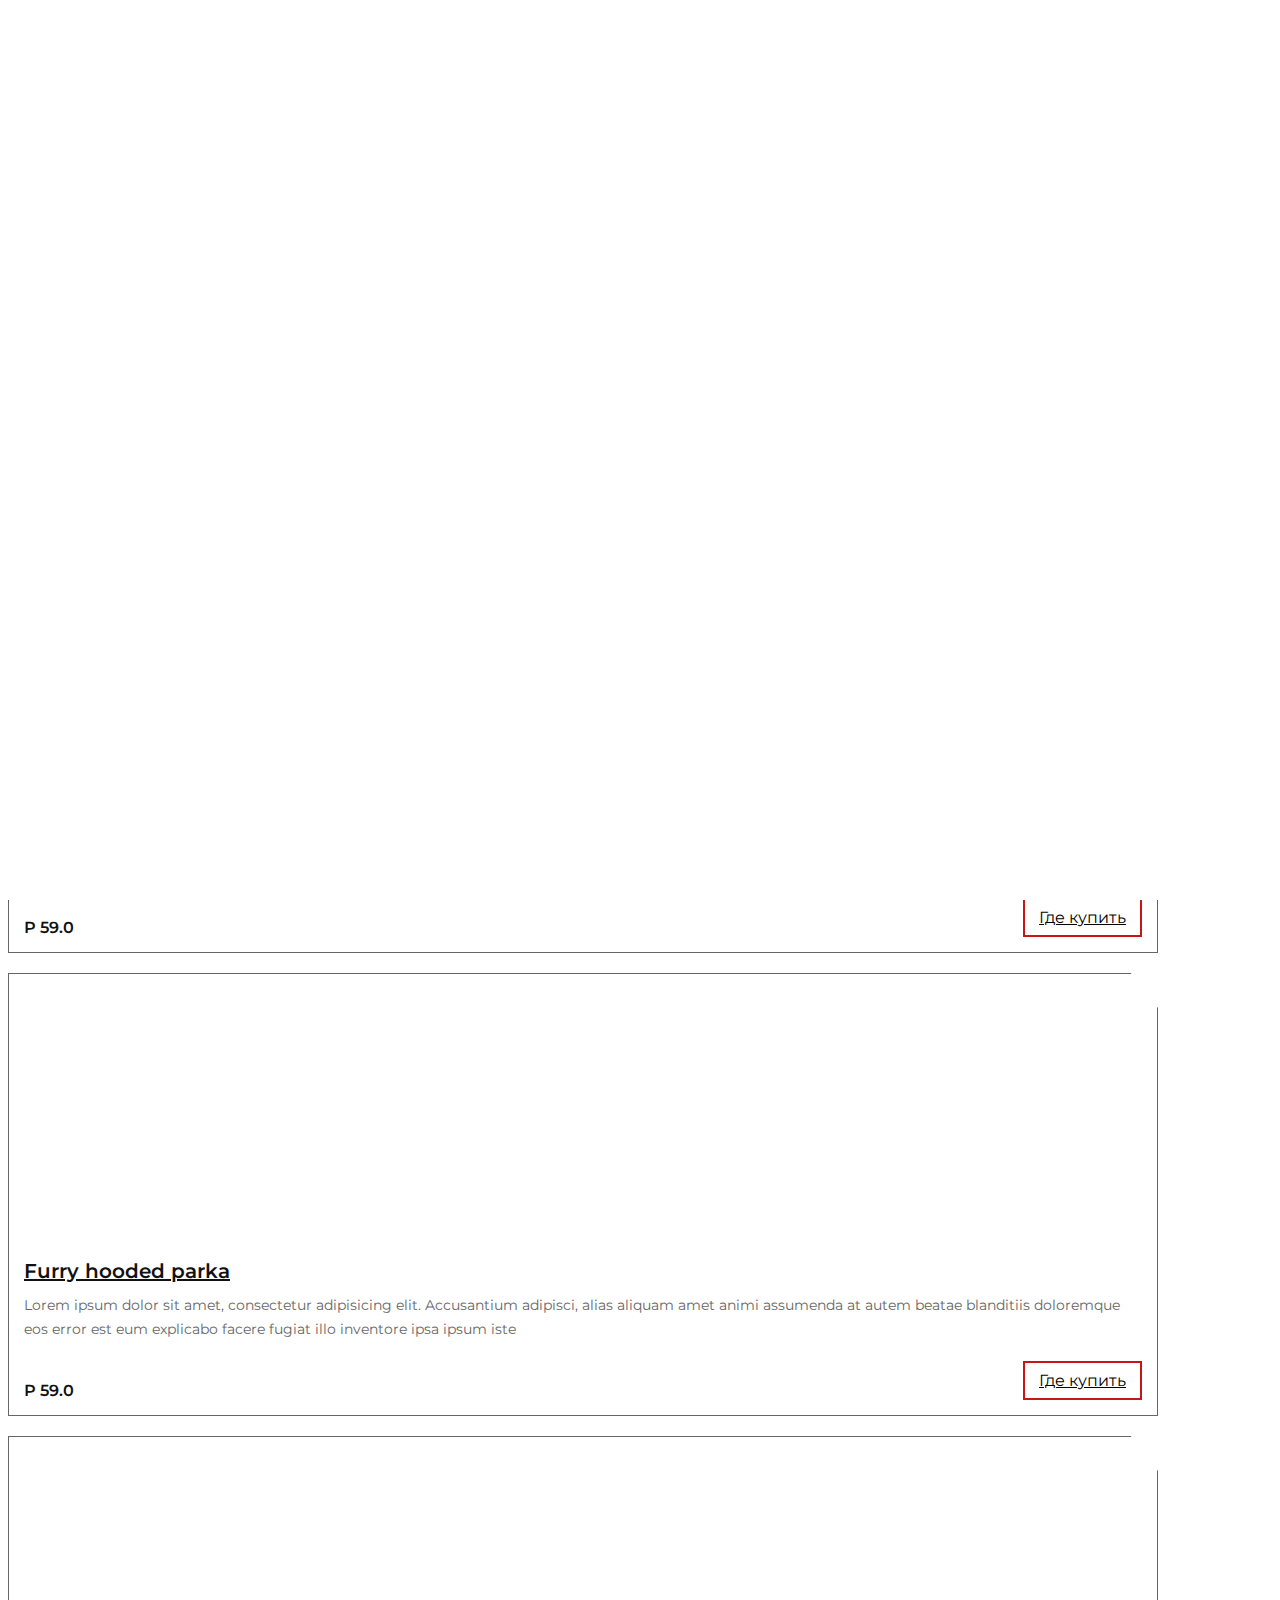
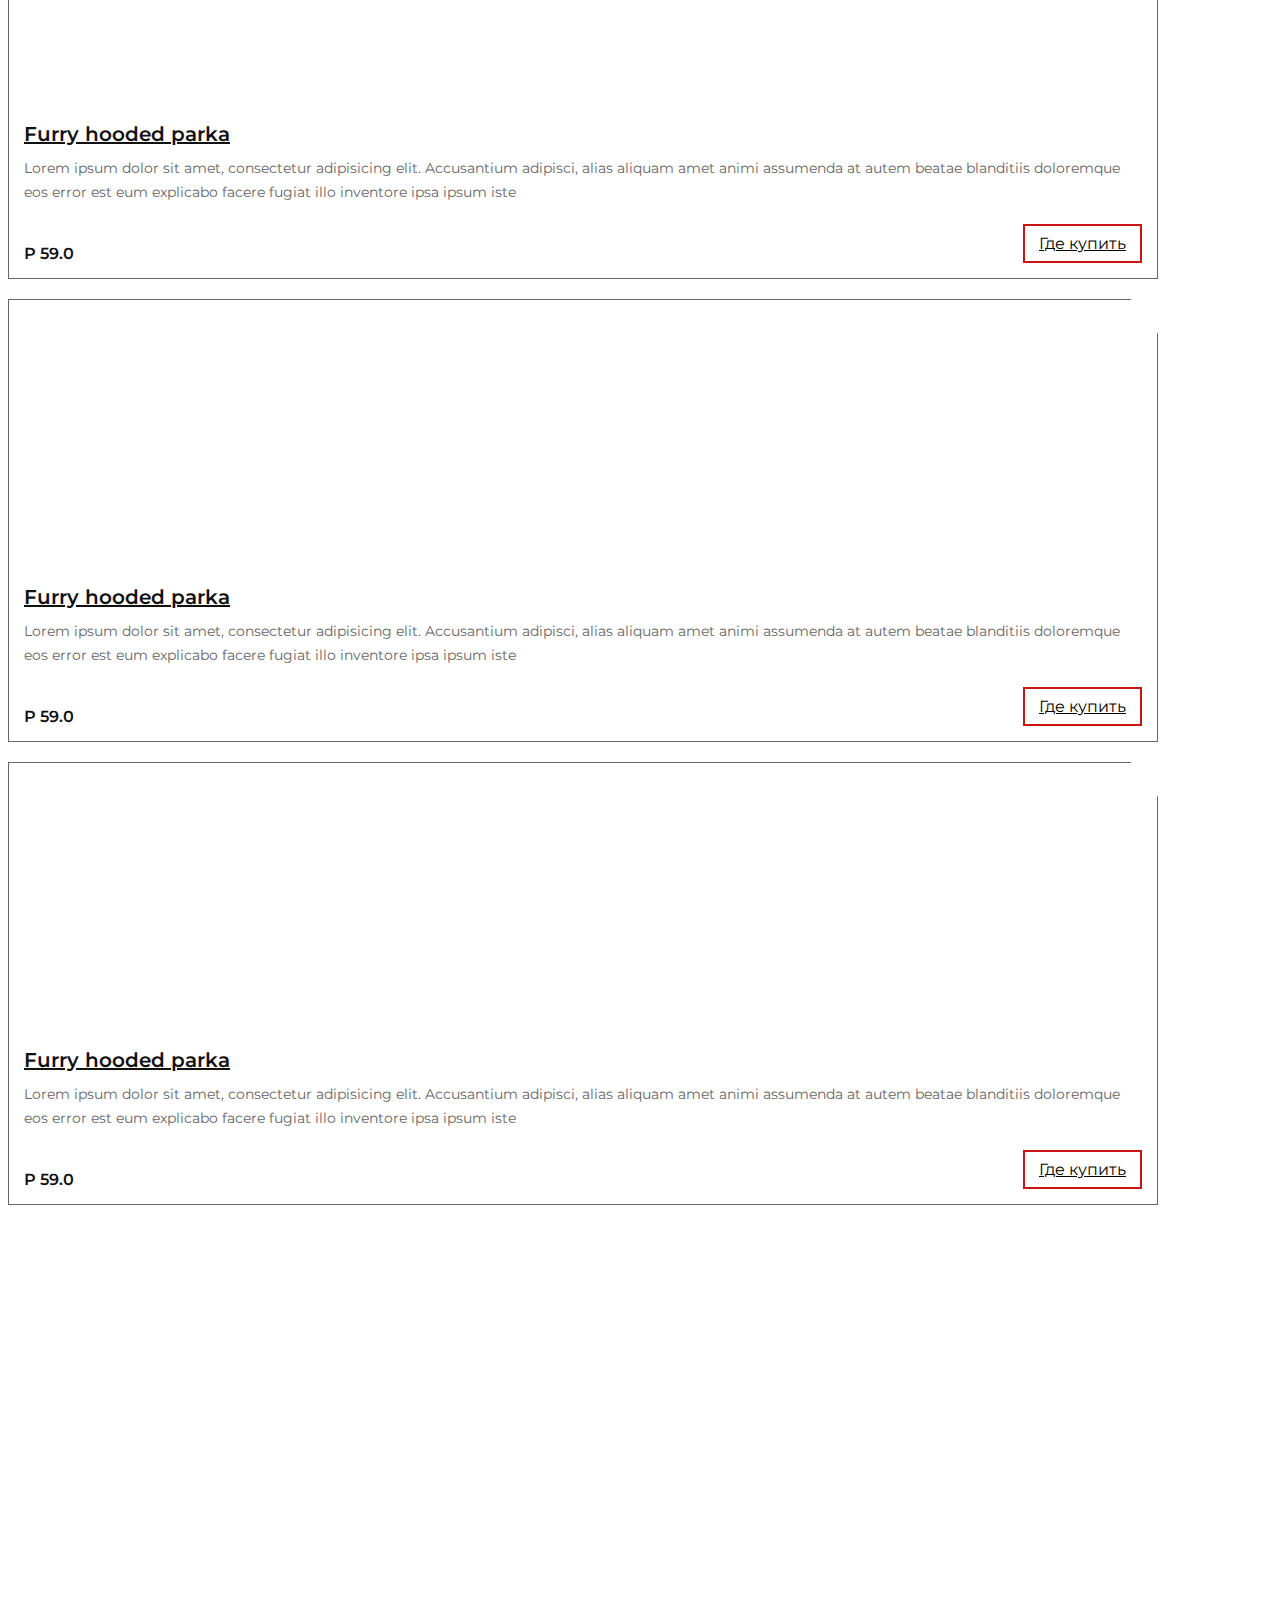
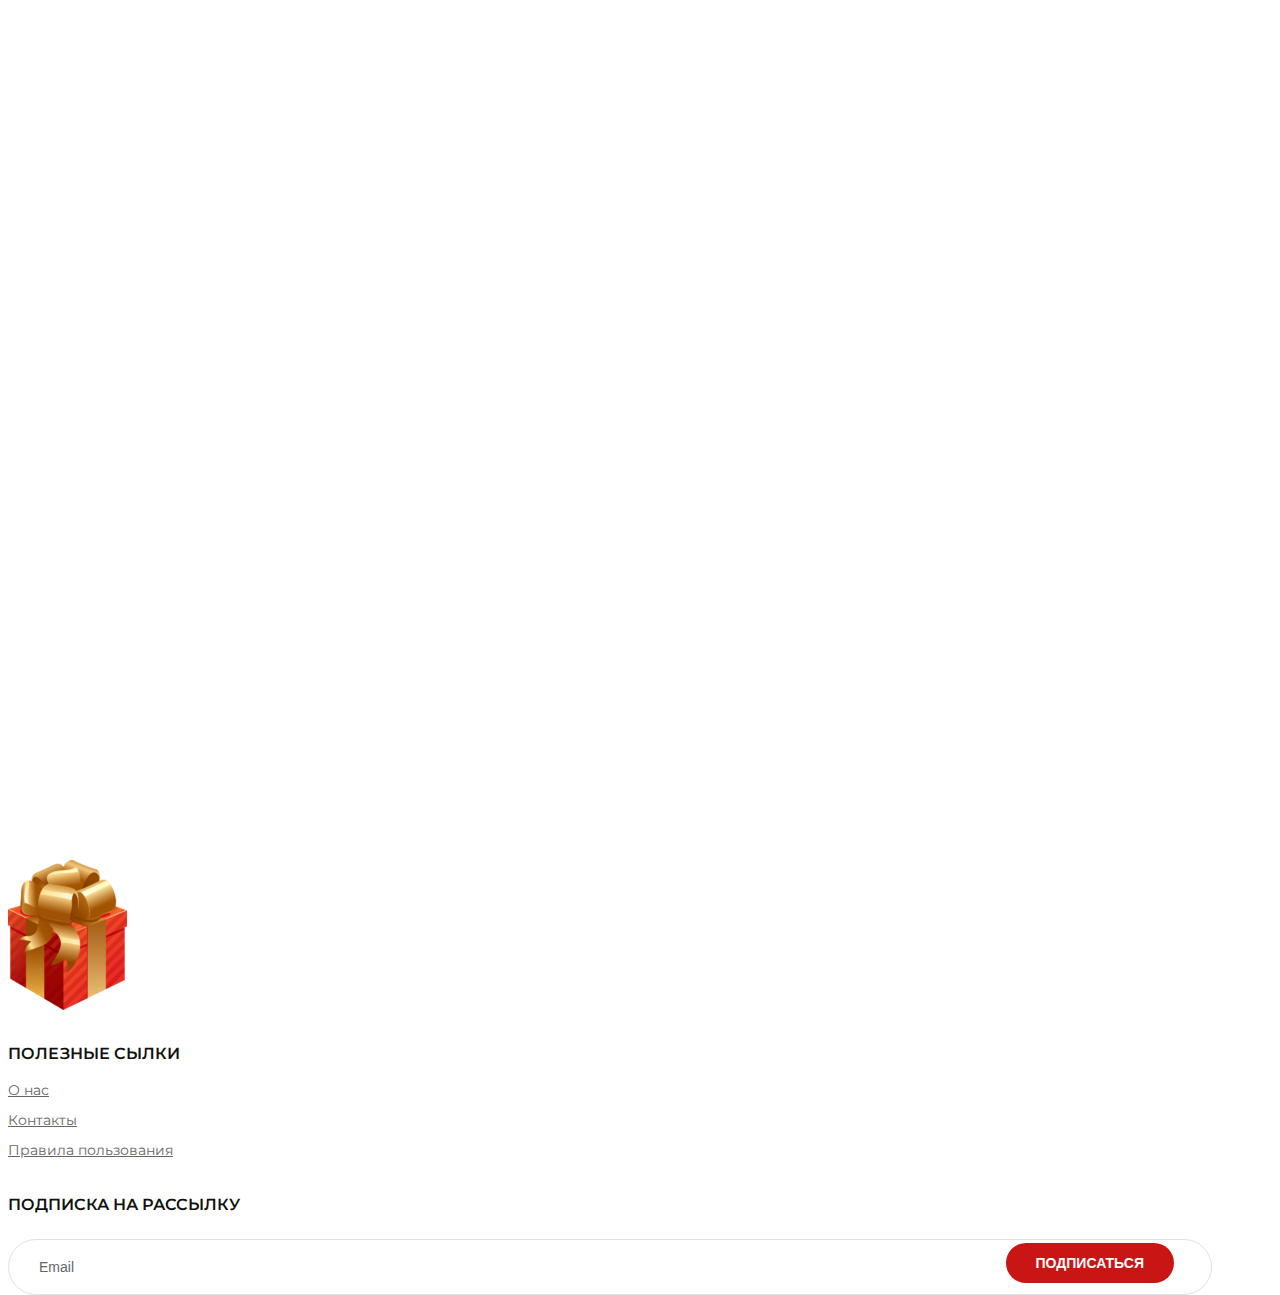
==== commit 3ceacde0: "Selections" ====
--- a/celebration.html
+++ b/celebration.html
@@ -108,7 +108,7 @@
 			<div class="col-lg-12">
 				<div class="breadcrumb__links">
 					<a href="./selections.html"><i class="fa fa-home"></i>Подборки</a>
-					<span>3ИЙ ДЕНЬ РОЖДЕНИЯ ПЕРВОЙ КОШКИ РЫЖЕГО ЦВЕТА С БЕЛЫМИ ТРУСАМИ</span>
+					<span>3ий день рождения первой кошки</span>
 				</div>
 			</div>
 		</div>
@@ -122,7 +122,7 @@
 		<div class="row">
 			<div class="col-lg-12">
 				<div class="celebration__details__text">
-					<h3>3ий день рождения первой кошки рыжего цвета с белыми трусами</h3>
+					<h3>3ий день рождения первой кошки</h3>
 					<p>
 						Невероятно милая и очень мягкая кошка удивит своей красотой и звучанием, несмотря на
 						миниатюрный размер. Рыжая кошка понравится как взрослым, так и маленьким. А для
@@ -134,159 +134,156 @@
 					</p>
 				</div>
 			</div>
-			<div class="col-lg-12 celebration__product__list">
-				<div class="product__item row celebration__product__item">
-					<a href="product.html" class="celebration__product__item__pic product__item__pic set-bg col-lg-4 col-md-4 col-sm-5" data-setbg="img/instagram/insta-1.jpg">
-						Название подарка, где текст 0 px
-					</a>
-					<a href="product.html" class="celebration__product__item__text product__item__text col-lg-8 col-md-8 col-sm-7">
-						<div>
-							<h6>Furry hooded parka</h6>
-							<p class="celebration__product__description">Lorem ipsum dolor sit amet, consectetur adipisicing elit.
-								Accusantium adipisci, alias aliquam amet animi assumenda at autem beatae blanditiis
-								doloremque eos error est eum explicabo facere fugiat illo inventore ipsa ipsum iste
-								itaque iure molestias natus nostrum possimus praesentium quaerat
-								quibusdam ratione rem sed tempore temporibus totam vel. Excepturi, similique.</p>
-						</div>
-						<div>
-							<div class="rating">
-								<i class="fa fa-star"></i>
-								<i class="fa fa-star"></i>
-								<i class="fa fa-star"></i>
-								<i class="fa fa-star"></i>
-								<i class="fa fa-star"></i>
-							</div>
-							<div class="product__price">Р 59.0</div>
-						</div>
-					</a>
-					<button class="product__item__favorites"><span class="icon_heart_alt"></span></button>
-				</div>
-				<div class="product__item row celebration__product__item">
-					<a href="product.html" class="celebration__product__item__pic product__item__pic set-bg col-lg-4 col-md-4" data-setbg="img/instagram/insta-1.jpg">
-						Название подарка, где текст 0 px
-					</a>
-					<a href="product.html" class="celebration__product__item__text product__item__text col-lg-8 col-md-8">
-						<div>
-							<h6>Furry hooded parka</h6>
-							<p class="celebration__product__description">Lorem ipsum dolor sit amet, consectetur adipisicing elit.
-								Accusantium adipisci, alias aliquam amet.</p>
-						</div>
-						<div>
-							<div class="rating">
-								<i class="fa fa-star"></i>
-								<i class="fa fa-star"></i>
-								<i class="fa fa-star"></i>
-								<i class="fa fa-star"></i>
-								<i class="fa fa-star"></i>
-							</div>
-							<div class="product__price">Р 59.0</div>
-						</div>
-					</a>
-					<button class="product__item__favorites"><span class="icon_heart_alt"></span></button>
-				</div>
-				<div class="product__item row celebration__product__item">
-					<a href="product.html" class="celebration__product__item__pic product__item__pic set-bg col-lg-4 col-md-4" data-setbg="img/instagram/insta-1.jpg">
-						Название подарка, где текст 0 px
-					</a>
-					<a href="product.html" class="celebration__product__item__text product__item__text col-lg-8 col-md-8">
-						<div>
-							<h6>Furry hooded parka</h6>
-							<p class="celebration__product__description">Lorem ipsum dolor sit amet, consectetur adipisicing elit.
-								Accusantium adipisci, alias aliquam amet animi assumenda at autem beatae blanditiis
-								doloremque eos error est eum explicabo facere fugiat illo inventore ipsa ipsum iste
-								itaque iure molestias natus nostrum possimus praesentium quaerat
-								quibusdam ratione rem sed tempore temporibus totam vel. </p>
-						</div>
-						<div>
-							<div class="rating">
-								<i class="fa fa-star"></i>
-								<i class="fa fa-star"></i>
-								<i class="fa fa-star"></i>
-								<i class="fa fa-star"></i>
-								<i class="fa fa-star"></i>
-							</div>
-							<div class="product__price">Р 59.0</div>
-						</div>
-					</a>
-					<button class="product__item__favorites"><span class="icon_heart_alt"></span></button>
-				</div>
-				<div class="product__item row celebration__product__item">
-					<a href="product.html" class="celebration__product__item__pic product__item__pic set-bg col-lg-4 col-md-4" data-setbg="img/instagram/insta-1.jpg">
-						Название подарка, где текст 0 px
-					</a>
-					<a href="product.html" class="celebration__product__item__text product__item__text col-lg-8 col-md-8">
-						<div>
-							<h6>Furry hooded parka</h6>
-							<p class="celebration__product__description">Lorem ipsum dolor sit amet, consectetur adipisicing elit.
-								Accusantium adipisci, alias aliquam amet animi assumenda at autem beatae blanditiis
-								doloremque eos error est eum explicabo facere fugiat illo inventore ipsa ipsum iste
-								itaque iure molestias natus nostrum possimus praesentium quaerat
-								quibusdam ratione rem sed tempore temporibus totam vel. </p>
-						</div>
-						<div>
-							<div class="rating">
-								<i class="fa fa-star"></i>
-								<i class="fa fa-star"></i>
-								<i class="fa fa-star"></i>
-								<i class="fa fa-star"></i>
-								<i class="fa fa-star"></i>
-							</div>
-							<div class="product__price">Р 59.0</div>
-						</div>
-					</a>
-					<button class="product__item__favorites"><span class="icon_heart_alt"></span></button>
-				</div>
-				<div class="product__item row celebration__product__item">
-					<a href="product.html" class="celebration__product__item__pic product__item__pic set-bg col-lg-4 col-md-4" data-setbg="img/instagram/insta-1.jpg">
-						Название подарка, где текст 0 px
-					</a>
-					<a href="product.html" class="celebration__product__item__text product__item__text col-lg-8 col-md-8">
-						<div>
-							<h6>Furry hooded parka</h6>
-							<p class="celebration__product__description">Lorem ipsum dolor sit amet, consectetur adipisicing elit.
-								Accusantium adipisci, alias aliquam amet animi assumenda at autem beatae blanditiis
-								doloremque eos error est eum explicabo facere fugiat illo inventore ipsa ipsum iste
-								itaque iure molestias natus nostrum possimus praesentium quaerat
-								quibusdam ratione rem sed tempore temporibus totam vel. </p>
-						</div>
-						<div>
-							<div class="rating">
-								<i class="fa fa-star"></i>
-								<i class="fa fa-star"></i>
-								<i class="fa fa-star"></i>
-								<i class="fa fa-star"></i>
-								<i class="fa fa-star"></i>
-							</div>
-							<div class="product__price">Р 59.0</div>
-						</div>
-					</a>
-					<button class="product__item__favorites"><span class="icon_heart_alt"></span></button>
-				</div>
-				<div class="product__item row celebration__product__item">
-					<a href="product.html" class="celebration__product__item__pic product__item__pic set-bg col-lg-4 col-md-4" data-setbg="img/instagram/insta-1.jpg">
-						Название подарка, где текст 0 px
-					</a>
-					<a href="product.html" class="celebration__product__item__text product__item__text col-lg-8 col-md-8">
-						<div>
-							<h6>Furry hooded parka</h6>
-							<p class="celebration__product__description">Lorem ipsum dolor sit amet, consectetur adipisicing elit.
-								Accusantium adipisci, alias aliquam amet animi assumenda at autem beatae blanditiis
-								doloremque eos error est eum explicabo facere fugiat illo inventore ipsa ipsum iste
-								itaque iure molestias natus nostrum possimus praesentium quaerat
-								quibusdam ratione rem sed tempore temporibus totam vel. </p>
-						</div>
-						<div>
-							<div class="rating">
-								<i class="fa fa-star"></i>
-								<i class="fa fa-star"></i>
-								<i class="fa fa-star"></i>
-								<i class="fa fa-star"></i>
-								<i class="fa fa-star"></i>
-							</div>
-							<div class="product__price">Р 59.0</div>
-						</div>
-					</a>
-					<button class="product__item__favorites"><span class="icon_heart_alt"></span></button>
+			<div class="col-lg-12 row celebration__product__list">
+				<div class="col-lg-6 celebration__product__wrapper">
+					<div class="row celebration__product__item">
+						<a href="product.html" target="_blank" class="celebration__product__item__pic product__item__pic set-bg col-lg-4 col-md-4 col-sm-5" data-setbg="img/instagram/insta-1.jpg">
+							Название подарка, где текст 0 px
+						</a>
+						<div class="celebration__product__item__text product__item__text col-lg-8 col-md-8 col-sm-7">
+							<div>
+								<h6><a href="product.html" target="_blank" >Furry hooded parka</a></h6>
+								<p class="celebration__product__description">Lorem ipsum dolor sit amet, consectetur adipisicing elit.
+									Accusantium adipisci, alias aliquam amet animi assumenda at autem beatae blanditiis
+									doloremque eos error est eum explicabo facere fugiat illo inventore ipsa ipsum iste
+									</p>
+							</div>
+							<div class="celebration__product__bottom-line">
+								<div class="">
+									<div class="rating">
+										<i class="fa fa-star"></i>
+										<i class="fa fa-star"></i>
+										<i class="fa fa-star"></i>
+										<i class="fa fa-star"></i>
+										<i class="fa fa-star"></i>
+									</div>
+									<div class="product__price">Р 59.0</div>
+								</div>
+								<a href="product.html" target="_blank" class="celebration__product__button">Где купить</a>
+							</div>
+						</div>
+						<button class="product__item__favorites"><span class="icon_heart_alt"></span></button>
+					</div>
+				</div>
+				<div class="col-lg-6 celebration__product__wrapper">
+					<div class="row celebration__product__item">
+						<a href="product.html" target="_blank" class="celebration__product__item__pic product__item__pic set-bg col-lg-4 col-md-4 col-sm-5" data-setbg="img/instagram/insta-1.jpg">
+							Название подарка, где текст 0 px
+						</a>
+						<div class="celebration__product__item__text product__item__text col-lg-8 col-md-8 col-sm-7">
+							<div>
+								<h6><a href="product.html" target="_blank" >Furry hooded parka</a></h6>
+								<p class="celebration__product__description">Lorem ipsum dolor sit amet, consectetur adipisicing elit.
+									Accusantium adipisci, alias aliquam amet animi assumenda at autem beatae blanditiis
+									doloremque eos error est eum explicabo facere fugiat illo inventore ipsa ipsum iste
+									</p>
+							</div>
+							<div class="celebration__product__bottom-line">
+								<div class="">
+									<div class="rating">
+										<i class="fa fa-star"></i>
+										<i class="fa fa-star"></i>
+										<i class="fa fa-star"></i>
+										<i class="fa fa-star"></i>
+										<i class="fa fa-star"></i>
+									</div>
+									<div class="product__price">Р 59.0</div>
+								</div>
+								<a href="product.html" target="_blank" class="celebration__product__button">Где купить</a>
+							</div>
+						</div>
+						<button class="product__item__favorites"><span class="icon_heart_alt"></span></button>
+					</div>
+				</div>
+				<div class="col-lg-6 celebration__product__wrapper">
+					<div class="row celebration__product__item">
+						<a href="product.html" target="_blank" class="celebration__product__item__pic product__item__pic set-bg col-lg-4 col-md-4 col-sm-5" data-setbg="img/instagram/insta-1.jpg">
+							Название подарка, где текст 0 px
+						</a>
+						<div class="celebration__product__item__text product__item__text col-lg-8 col-md-8 col-sm-7">
+							<div>
+								<h6><a href="product.html" target="_blank" >Furry hooded parka</a></h6>
+								<p class="celebration__product__description">Lorem ipsum dolor sit amet, consectetur adipisicing elit.
+									Accusantium adipisci, alias aliquam amet animi assumenda at autem beatae blanditiis
+									doloremque eos error est eum explicabo facere fugiat illo inventore ipsa ipsum iste
+									</p>
+							</div>
+							<div class="celebration__product__bottom-line">
+								<div class="">
+									<div class="rating">
+										<i class="fa fa-star"></i>
+										<i class="fa fa-star"></i>
+										<i class="fa fa-star"></i>
+										<i class="fa fa-star"></i>
+										<i class="fa fa-star"></i>
+									</div>
+									<div class="product__price">Р 59.0</div>
+								</div>
+								<a href="product.html" target="_blank" class="celebration__product__button">Где купить</a>
+							</div>
+						</div>
+						<button class="product__item__favorites"><span class="icon_heart_alt"></span></button>
+					</div>
+				</div>
+				<div class="col-lg-6 celebration__product__wrapper">
+					<div class="row celebration__product__item">
+						<a href="product.html" target="_blank" class="celebration__product__item__pic product__item__pic set-bg col-lg-4 col-md-4 col-sm-5" data-setbg="img/instagram/insta-1.jpg">
+							Название подарка, где текст 0 px
+						</a>
+						<div class="celebration__product__item__text product__item__text col-lg-8 col-md-8 col-sm-7">
+							<div>
+								<h6><a href="product.html" target="_blank" >Furry hooded parka</a></h6>
+								<p class="celebration__product__description">Lorem ipsum dolor sit amet, consectetur adipisicing elit.
+									Accusantium adipisci, alias aliquam amet animi assumenda at autem beatae blanditiis
+									doloremque eos error est eum explicabo facere fugiat illo inventore ipsa ipsum iste
+									</p>
+							</div>
+							<div class="celebration__product__bottom-line">
+								<div class="">
+									<div class="rating">
+										<i class="fa fa-star"></i>
+										<i class="fa fa-star"></i>
+										<i class="fa fa-star"></i>
+										<i class="fa fa-star"></i>
+										<i class="fa fa-star"></i>
+									</div>
+									<div class="product__price">Р 59.0</div>
+								</div>
+								<a href="product.html" target="_blank" class="celebration__product__button">Где купить</a>
+							</div>
+						</div>
+						<button class="product__item__favorites"><span class="icon_heart_alt"></span></button>
+					</div>
+				</div>
+				<div class="col-lg-6 celebration__product__wrapper">
+					<div class="row celebration__product__item">
+						<a href="product.html" target="_blank" class="celebration__product__item__pic product__item__pic set-bg col-lg-4 col-md-4 col-sm-5" data-setbg="img/instagram/insta-1.jpg">
+							Название подарка, где текст 0 px
+						</a>
+						<div class="celebration__product__item__text product__item__text col-lg-8 col-md-8 col-sm-7">
+							<div>
+								<h6><a href="product.html" target="_blank" >Furry hooded parka</a></h6>
+								<p class="celebration__product__description">Lorem ipsum dolor sit amet, consectetur adipisicing elit.
+									Accusantium adipisci, alias aliquam amet animi assumenda at autem beatae blanditiis
+									doloremque eos error est eum explicabo facere fugiat illo inventore ipsa ipsum iste
+									</p>
+							</div>
+							<div class="celebration__product__bottom-line">
+								<div class="">
+									<div class="rating">
+										<i class="fa fa-star"></i>
+										<i class="fa fa-star"></i>
+										<i class="fa fa-star"></i>
+										<i class="fa fa-star"></i>
+										<i class="fa fa-star"></i>
+									</div>
+									<div class="product__price">Р 59.0</div>
+								</div>
+								<a href="product.html" target="_blank" class="celebration__product__button">Где купить</a>
+							</div>
+						</div>
+						<button class="product__item__favorites"><span class="icon_heart_alt"></span></button>
+					</div>
 				</div>
 			</div>
 		</div>
--- a/css/style.css
+++ b/css/style.css
@@ -3834,7 +3834,6 @@
 }
 
 .celebration__product__list {
-    max-width: 950px;
     margin: 0 auto;
 }
 
@@ -3849,12 +3848,27 @@
     margin-bottom: 12px;
 }
 
+.celebration__product__wrapper {
+    padding: 0 20px 20px 0;
+
+}
+
 .celebration__product__item {
-    margin:0 0 15px 0;
+    position: relative;
+    margin: 0;
+    border: 1px solid #666666;
+}
+
+.celebration__product__item > .product__item__favorites {
+    right: -15px;
+    top: -10px;
 }
 
 .celebration__product__item__pic {
     height: 270px;
+    padding: 0;
+    background-size: cover;
+    background-position: center;
 }
 
 .celebration__product__description {
@@ -3871,6 +3885,30 @@
 }
 
 .celebration__product__item__text h6 {
-    font-weight: 600;
-    font-size: 18px;
-}
+    margin-bottom: 10px;
+}
+
+.celebration__product__item__text h6 a {
+    font-weight: 600;
+    font-size: 20px;
+}
+
+.celebration__product__bottom-line {
+    display: flex;
+    justify-content: space-between;
+    align-items: flex-end;
+}
+
+.celebration__product__button {
+    display: block;
+    padding: 8px 14px;
+    color: #000000;
+    border: 2px solid var(--hex-red);
+    background: none;
+}
+
+.celebration__product__button:hover,
+.celebration__product__button:focus {
+    color: #ffffff;
+    background: var(--hex-red);
+}
